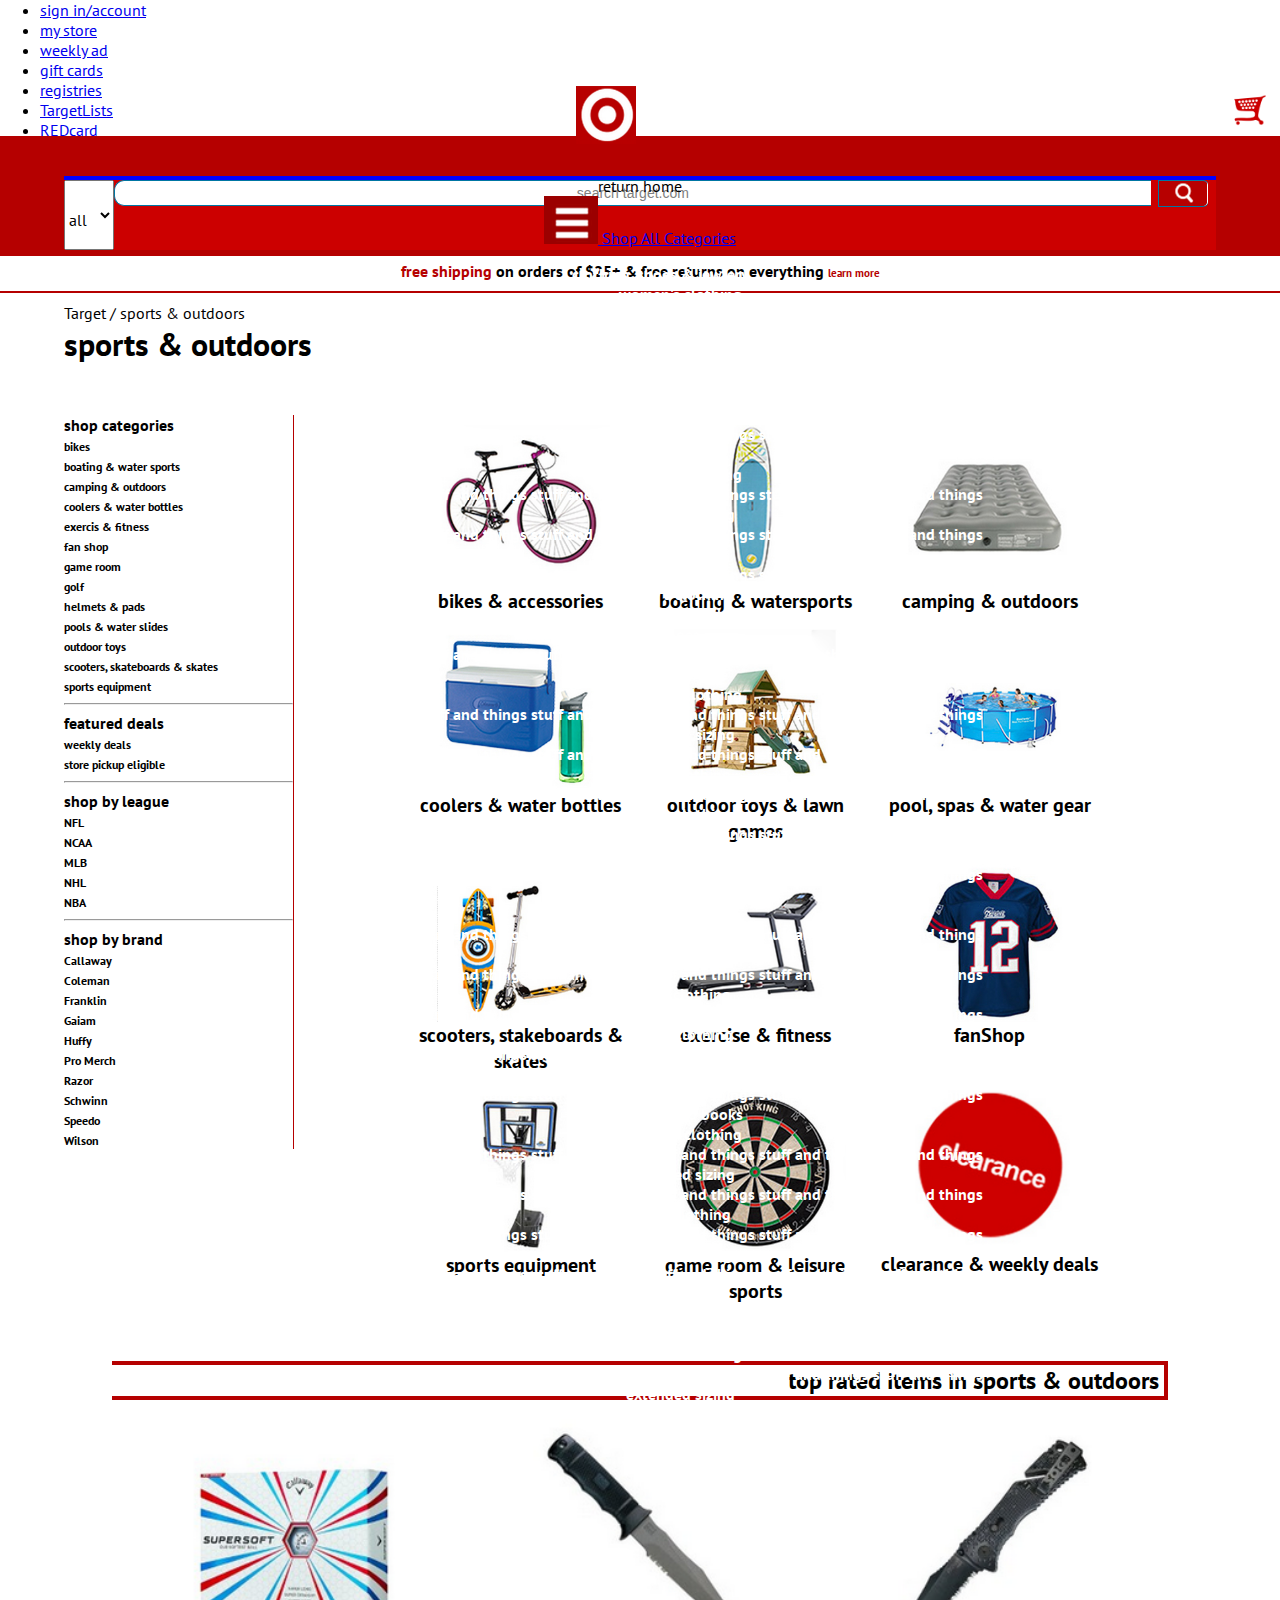
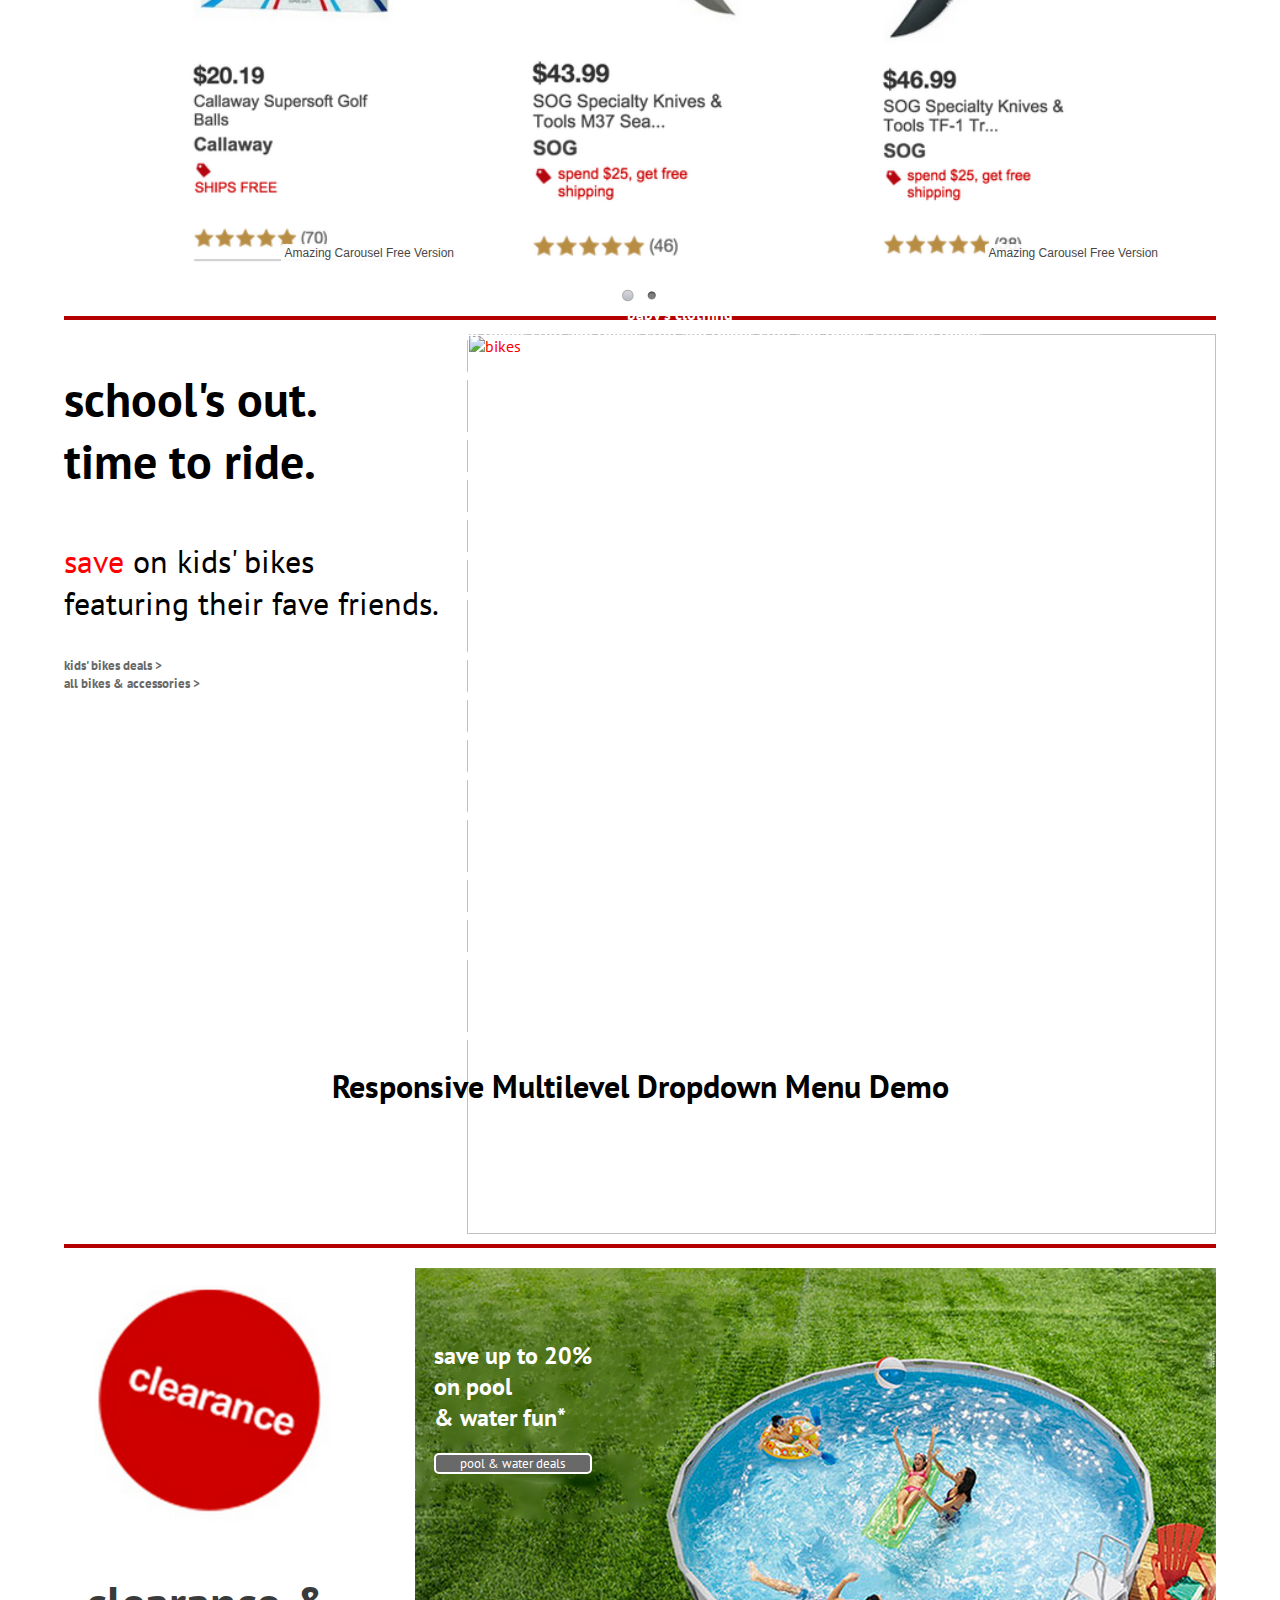
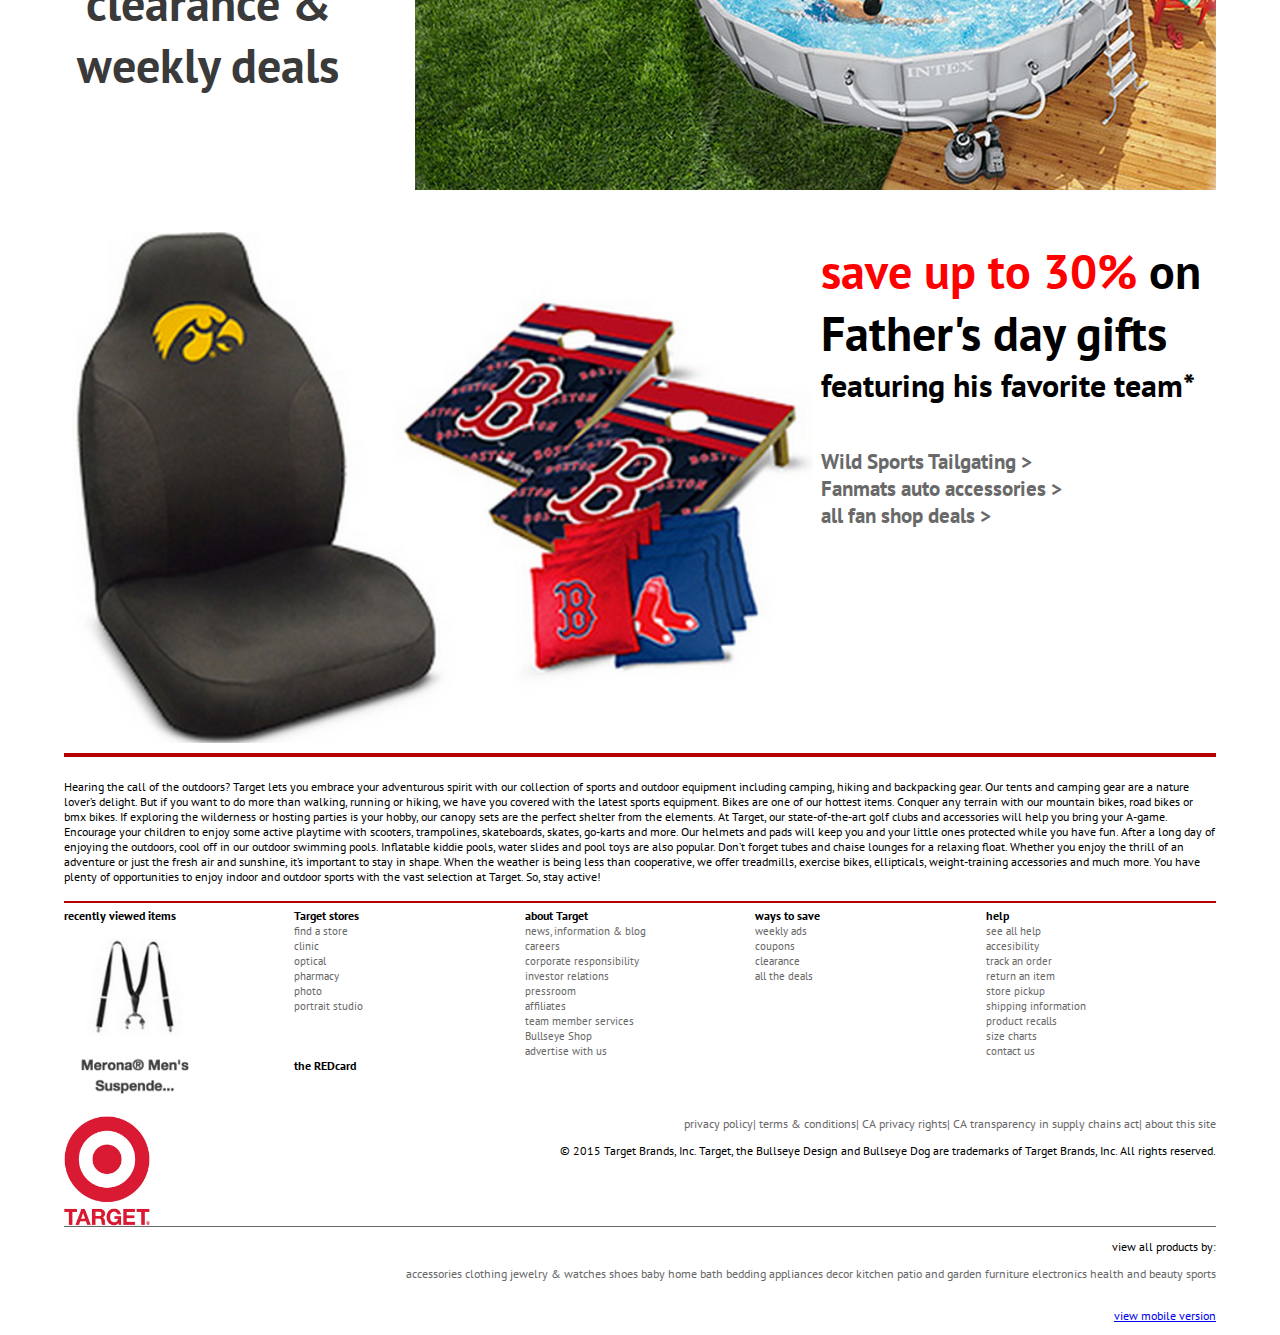
==== index2.html @ f3e2ea76 "rebuild" ====
<html>
<head>
	<title>	Target Test</title>
	<link href='http://fonts.googleapis.com/css?family=PT+Sans' rel='stylesheet' type='text/css'>
	
	<script src="js/carouselengine/jquery.js"></script>
    <script src="js/carouselengine/amazingcarousel.js"></script> 
   
    <link rel="stylesheet" type="text/css" href="js/carouselengine/initcarousel-1.css">
    <link rel="stylesheet" type="text/css" href="css/style2.css">
    
    <script src="js/carouselengine/initcarousel-1.js"></script> 
    
    <link rel="stylesheet" href="css/normalize.css">
</head>
<body>
	<div class="wrapper-all">
		<div class="wrapper">

				
  <!-- Your content -->
					 <ul>
						<li>
							<a href="account.html"> sign in/account</a>
						</li>
						<li>
							<a href="store.html">my store</a>
						</li>
						<li>
							<a href="ad.html">weekly ad</a>
						</li>
						<li>
							<a href="gift.html">gift cards</a>
						</li>
						<li>
							<a href="registries.html">registries</a>
						</li>
						<li>
							<a href="lists.html">TargetLists
							</a>
						</li>
						<li class="redcard">
							<a href="red">REDcard</a>
						</li>
					</ul>
				</div>
				<header class="header">
					<a href="index.html">
					<img class="logo" src="img/logo.jpg" alt="target logo"></a>
					<a href="#"><img src="img/cart.png" alt="" class="shop"></a>
					<div class="topbar clearfix">

					<nav class="topa">
						<ul>
							<li>
								<a href="account.html"> sign in/account</a>
							</li>
							<li>
								<a href="store.html">my store</a>
							</li>
							<li>
								<a href="ad.html">weekly ad</a>
							</li>
							<li>
								<a href="gift.html">gift cards</a>
							</li>
							<li>
								<a href="registries.html">registries</a>
							</li>
							<li>
								<a href="lists.html">TargetLists
								</a>
							</li>
							<li class="redcard">
								<a href="red">REDcard
								</a>
								<ul>
									<li>learn about RED	card</li>
									<li>manage my REDcard</li>
								</ul>
							</li>
						</ul>
					</nav>

						<div class="email">
							<a href="email.html"><img src="img/email.jpg" alt="email-icon">
							<div class="e-text">e-mail offers<br>
								<span>sign up & save</span></a>
							</div>
						</div>
				
					<div class="search-wrap">
						<a id="toggle" href="#"><i class="fa fa-bars"></i></a>
<div id="overlay"></div>
<nav id="menu">
							<div class="back">return home
							</div>
							<a href="#"> <img src="img/drop.jpg" class="nav-icon"> Shop All Categories</a>
								<ul>								 
									<li><a href="#" class="sub">clothing, shoes & jewlery </a> 
										<ul>
											<li class="sub-links"><a href="#">women's clothing</a>
												<ul>
													<li><a href="#">stuff and things</a></li>
													<li><a href="#">stuff and things</a></li>
													<li><a href="#">stuff and things</a></li>
													<li><a href="#">stuff and things</a></li>
													<li><a href="#">stuff and things</a></li>
													<li><a href="#">stuff and things</a></li>
												</ul>
											</li>
											<li class="sub-links"><a href="#">men's clothing</a>
												<ul>
													<li><a href="#">stuff and things</a></li>
													<li><a href="#">stuff and things</a></li>
													<li><a href="#">stuff and things</a></li>
													<li><a href="#">stuff and things</a></li>
													<li><a href="#">stuff and things</a></li>
												</ul>
											</li>
											<li class="sub-links"><a href="#">baby's clothing</a>
												<ul>
													<li><a href="#">stuff and things</a></li>
													<li><a href="#">stuff and things</a></li>
													<li><a href="#">stuff and things</a></li>
													<li><a href="#">stuff and things</a></li>
													<li><a href="#">stuff and things</a></li>
												</ul>
											</li>
											<li class="sub-links"><a href="#">shoes</a>
												<ul>
													<li><a href="#">stuff and things</a></li>
													<li><a href="#">stuff and things</a></li>
													<li><a href="#">stuff and things</a></li>
													<li><a href="#">stuff and things</a></li>
													<li><a href="#">stuff and things</a></li>
												</ul>
											</li>
										</ul>
									</li>
									<li><a href="#" class="sub">baby & kids</a>
										<ul>
											<li class="sub-links"><a href="#">women's clothing</a>
												<ul>
													<li><a href="#">stuff and things</a></li>
													<li><a href="#">stuff and things</a></li>
													<li><a href="#">stuff and things</a></li>
													<li><a href="#">stuff and things</a></li>
													<li><a href="#">stuff and things</a></li>
												</ul>
											</li>
											<li class="sub-links"><a href="#">extended sizing</a>
												<ul>
													<li><a href="#">stuff and things</a></li>
													<li><a href="#">stuff and things</a></li>
													<li><a href="#">stuff and things</a></li>
													<li><a href="#">stuff and things</a></li>
													<li><a href="#">stuff and things</a></li>
												</ul>
											</li>
											<li class="sub-links"><a href="#">men's clothing</a>
												<ul>
													<li><a href="#">stuff and things</a></li>
													<li><a href="#">stuff and things</a></li>
													<li><a href="#">stuff and things</a></li>
													<li><a href="#">stuff and things</a></li>
													<li><a href="#">stuff and things</a></li>
												</ul>
											</li>
											<li class="sub-links"><a href="#">baby's clothing</a>
												<ul>
													<li><a href="#">stuff and things</a></li>
													<li><a href="#">stuff and things</a></li>
													<li><a href="#">stuff and things</a></li>
													<li><a href="#">stuff and things</a></li>
													<li><a href="#">stuff and things</a></li>
												</ul>
											</li>
											<li class="sub-links"><a href="#">shoes</a>
												<ul>
													<li><a href="#">stuff and things</a></li>
													<li><a href="#">stuff and things</a></li>
													<li><a href="#">stuff and things</a></li>
													<li><a href="#">stuff and things</a></li>
													<li><a href="#">stuff and things</a></li>
												</ul>
											</li>
										</ul>

									</li>
									<li><a href="#" class="sub">electronics & office</a>
										<ul>
											<li class="sub-links"><a href="#">women's clothing</a>
												<ul>
													<li><a href="#">stuff and things</a></li>
													<li><a href="#">stuff and things</a></li>
													<li><a href="#">stuff and things</a></li>
													<li><a href="#">stuff and things</a></li>
													<li><a href="#">stuff and things</a></li>
												</ul>
											</li>
											<li class="sub-links"><a href="#">extended sizing</a>
												<ul>
													<li><a href="#">stuff and things</a></li>
													<li><a href="#">stuff and things</a></li>
													<li><a href="#">stuff and things</a></li>
													<li><a href="#">stuff and things</a></li>
													<li><a href="#">stuff and things</a></li>
												</ul>
											</li>
											<li class="sub-links"><a href="#">men's clothing</a>
												<ul>
													<li><a href="#">stuff and things</a></li>
													<li><a href="#">stuff and things</a></li>
													<li><a href="#">stuff and things</a></li>
													<li><a href="#">stuff and things</a></li>
													<li><a href="#">stuff and things</a></li>
												</ul>
											</li>
											<li class="sub-links"><a href="#">baby's clothing</a>
												<ul>
													<li><a href="#">stuff and things</a></li>
													<li><a href="#">stuff and things</a></li>
													<li><a href="#">stuff and things</a></li>
													<li><a href="#">stuff and things</a></li>
													<li><a href="#">stuff and things</a></li>
												</ul>
											</li>
											<li class="sub-links"><a href="#">shoes</a>
												<ul>
													<li><a href="#">stuff and things</a></li>
													<li><a href="#">stuff and things</a></li>
													<li><a href="#">stuff and things</a></li>
													<li><a href="#">stuff and things</a></li>
													<li><a href="#">stuff and things</a></li>
												</ul>
											</li>
										</ul>
									</li>
									<li><a href="#" class="sub">toys & videogames</a>
										<ul>
											<li class="sub-links"><a href="#">women's clothing</a>
												<ul>
													<li><a href="#">stuff and things</a></li>
													<li><a href="#">stuff and things</a></li>
													<li><a href="#">stuff and things</a></li>
													<li><a href="#">stuff and things</a></li>
													<li><a href="#">stuff and things</a></li>
												</ul>
											</li>
											<li class="sub-links"><a href="#">extended sizing</a>
												<ul>
													<li><a href="#">stuff and things</a></li>
													<li><a href="#">stuff and things</a></li>
													<li><a href="#">stuff and things</a></li>
													<li><a href="#">stuff and things</a></li>
													<li><a href="#">stuff and things</a></li>
												</ul>
											</li>
											<li class="sub-links"><a href="#">men's clothing</a>
												<ul>
													<li><a href="#">stuff and things</a></li>
													<li><a href="#">stuff and things</a></li>
													<li><a href="#">stuff and things</a></li>
													<li><a href="#">stuff and things</a></li>
													<li><a href="#">stuff and things</a></li>
												</ul>
											</li>
											<li class="sub-links"><a href="#">baby's clothing</a>
												<ul>
													<li><a href="#">stuff and things</a></li>
													<li><a href="#">stuff and things</a></li>
													<li><a href="#">stuff and things</a></li>
													<li><a href="#">stuff and things</a></li>
													<li><a href="#">stuff and things</a></li>
												</ul>
											</li>
											<li class="sub-links"><a href="#">shoes</a>
												<ul>
													<li><a href="#">stuff and things</a></li>
													<li><a href="#">stuff and things</a></li>
													<li><a href="#">stuff and things</a></li>
													<li><a href="#">stuff and things</a></li>
													<li><a href="#">stuff and things</a></li>
												</ul>
											</li>
										</ul>
									</li>
									<li><a href="#" class="sub">movie, music and books</a>
										<ul>
											<li class="sub-links"><a href="#">women's clothing</a>
												<ul>
													<li><a href="#">stuff and things</a></li>
													<li><a href="#">stuff and things</a></li>
													<li><a href="#">stuff and things</a></li>
													<li><a href="#">stuff and things</a></li>
													<li><a href="#">stuff and things</a></li>
												</ul>
											</li>
											<li class="sub-links"><a href="#">extended sizing</a>
												<ul>
													<li><a href="#">stuff and things</a></li>
													<li><a href="#">stuff and things</a></li>
													<li><a href="#">stuff and things</a></li>
													<li><a href="#">stuff and things</a></li>
													<li><a href="#">stuff and things</a></li>
												</ul>
											</li>
											<li class="sub-links"><a href="#">men's clothing</a>
												<ul>
													<li><a href="#">stuff and things</a></li>
													<li><a href="#">stuff and things</a></li>
													<li><a href="#">stuff and things</a></li>
													<li><a href="#">stuff and things</a></li>
													<li><a href="#">stuff and things</a></li>
												</ul>
											</li>
											<li class="sub-links"><a href="#">baby's clothing</a>
												<ul>
													<li><a href="#">stuff and things</a></li>
													<li><a href="#">stuff and things</a></li>
													<li><a href="#">stuff and things</a></li>
													<li><a href="#">stuff and things</a></li>
													<li><a href="#">stuff and things</a></li>
												</ul>
											</li>
											<li class="sub-links"><a href="#">shoes</a>
												<ul>
													<li><a href="#">stuff and things</a></li>
													<li><a href="#">stuff and things</a></li>
													<li><a href="#">stuff and things</a></li>
													<li><a href="#">stuff and things</a></li>
													<li><a href="#">stuff and things</a></li>
												</ul>
											</li>
										</ul>
									</li>
									<li><a href="#" class="sub">sports, fitness & outdoors</a>
										<ul>
											<li class="sub-links"><a href="#">women's clothing</a>
												<ul>
													<li><a href="#">stuff and things</a></li>
													<li><a href="#">stuff and things</a></li>
													<li><a href="#">stuff and things</a></li>
													<li><a href="#">stuff and things</a></li>
													<li><a href="#">stuff and things</a></li>
												</ul>
											</li>
											<li class="sub-links"><a href="#">extended sizing</a>
												<ul>
													<li><a href="#">stuff and things</a></li>
													<li><a href="#">stuff and things</a></li>
													<li><a href="#">stuff and things</a></li>
													<li><a href="#">stuff and things</a></li>
													<li><a href="#">stuff and things</a></li>
												</ul>
											</li>
											<li class="sub-links"><a href="#">men's clothing</a>
												<ul>
													<li><a href="#">stuff and things</a></li>
													<li><a href="#">stuff and things</a></li>
													<li><a href="#">stuff and things</a></li>
													<li><a href="#">stuff and things</a></li>
													<li><a href="#">stuff and things</a></li>
												</ul>
											</li>
											<li class="sub-links"><a href="#">baby's clothing</a>
												<ul>
													<li><a href="#">stuff and things</a></li>
													<li><a href="#">stuff and things</a></li>
													<li><a href="#">stuff and things</a></li>
													<li><a href="#">stuff and things</a></li>
													<li><a href="#">stuff and things</a></li>
												</ul>
											</li>
											<li class="sub-links"><a href="#">shoes</a>
												<ul>
													<li><a href="#">stuff and things</a></li>
													<li><a href="#">stuff and things</a></li>
													<li><a href="#">stuff and things</a></li>
													<li><a href="#">stuff and things</a></li>
													<li><a href="#">stuff and things</a></li>
												</ul>
											</li>
										</ul>
									</li>
									<li><a href="#" class="sub">beauty, health & pharmacy</a>
										<ul>
											<li class="sub-links"><a href="#">women's clothing</a>
												<ul>
													<li><a href="#">stuff and things</a></li>
													<li><a href="#">stuff and things</a></li>
													<li><a href="#">stuff and things</a></li>
													<li><a href="#">stuff and things</a></li>
													<li><a href="#">stuff and things</a></li>
												</ul>
											</li>
											<li class="sub-links"><a href="#">extended sizing</a>
												<ul>
													<li><a href="#">stuff and things</a></li>
													<li><a href="#">stuff and things</a></li>
													<li><a href="#">stuff and things</a></li>
													<li><a href="#">stuff and things</a></li>
													<li><a href="#">stuff and things</a></li>
												</ul>
											</li>
											<li class="sub-links"><a href="#">men's clothing</a>
												<ul>
													<li><a href="#">stuff and things</a></li>
													<li><a href="#">stuff and things</a></li>
													<li><a href="#">stuff and things</a></li>
													<li><a href="#">stuff and things</a></li>
													<li><a href="#">stuff and things</a></li>
												</ul>
											</li>
											<li class="sub-links"><a href="#">baby's clothing</a>
												<ul>
													<li><a href="#">stuff and things</a></li>
													<li><a href="#">stuff and things</a></li>
													<li><a href="#">stuff and things</a></li>
													<li><a href="#">stuff and things</a></li>
													<li><a href="#">stuff and things</a></li>
												</ul>
											</li>
											<li class="sub-links"><a href="#">shoes</a>
												<ul>
													<li><a href="#">stuff and things</a></li>
													<li><a href="#">stuff and things</a></li>
													<li><a href="#">stuff and things</a></li>
													<li><a href="#">stuff and things</a></li>
													<li><a href="#">stuff and things</a></li>
												</ul>
											</li>
										</ul>
									</li>
									<li><a href="#" class="sub">grocery, household & pets </a>
										<ul>
											<li class="sub-links"><a href="#">women's clothing</a>
												<ul>
													<li><a href="#">stuff and things</a></li>
													<li><a href="#">stuff and things</a></li>
													<li><a href="#">stuff and things</a></li>
													<li><a href="#">stuff and things</a></li>
													<li><a href="#">stuff and things</a></li>
												</ul>
											</li>
											<li class="sub-links"><a href="#">extended sizing</a>
												<ul>
													<li><a href="#">stuff and things</a></li>
													<li><a href="#">stuff and things</a></li>
													<li><a href="#">stuff and things</a></li>
													<li><a href="#">stuff and things</a></li>
													<li><a href="#">stuff and things</a></li>
												</ul>
											</li>
											<li class="sub-links"><a href="#">men's clothing</a>
												<ul>
													<li><a href="#">stuff and things</a></li>
													<li><a href="#">stuff and things</a></li>
													<li><a href="#">stuff and things</a></li>
													<li><a href="#">stuff and things</a></li>
													<li><a href="#">stuff and things</a></li>
												</ul>
											</li>
											<li class="sub-links"><a href="#">baby's clothing</a>
												<ul>
													<li><a href="#">stuff and things</a></li>
													<li><a href="#">stuff and things</a></li>
													<li><a href="#">stuff and things</a></li>
													<li><a href="#">stuff and things</a></li>
													<li><a href="#">stuff and things</a></li>
												</ul>
											</li>
											<li class="sub-links"><a href="#">shoes</a>
												<ul>
													<li><a href="#">stuff and things</a></li>
													<li><a href="#">stuff and things</a></li>
													<li><a href="#">stuff and things</a></li>
													<li><a href="#">stuff and things</a></li>
													<li><a href="#">stuff and things</a></li>
												</ul>
											</li>
										</ul>
									</li>
									<li><a href="#" class="sub">gifts, parties & holidays </a>
										<ul>
											<li class="sub-links"><a href="#">women's clothing</a>
												<ul>
													<li><a href="#">stuff and things</a></li>
													<li><a href="#">stuff and things</a></li>
													<li><a href="#">stuff and things</a></li>
													<li><a href="#">stuff and things</a></li>
													<li><a href="#">stuff and things</a></li>
												</ul>
											</li>
											<li class="sub-links"><a href="#">extended sizing</a>
												<ul>
													<li><a href="#">stuff and things</a></li>
													<li><a href="#">stuff and things</a></li>
													<li><a href="#">stuff and things</a></li>
													<li><a href="#">stuff and things</a></li>
													<li><a href="#">stuff and things</a></li>
												</ul>
											</li>
											<li class="sub-links"><a href="#">men's clothing</a>
												<ul>
													<li><a href="#">stuff and things</a></li>
													<li><a href="#">stuff and things</a></li>
													<li><a href="#">stuff and things</a></li>
													<li><a href="#">stuff and things</a></li>
													<li><a href="#">stuff and things</a></li>
												</ul>
											</li>
											<li class="sub-links"><a href="#">baby's clothing</a>
												<ul>
													<li><a href="#">stuff and things</a></li>
													<li><a href="#">stuff and things</a></li>
													<li><a href="#">stuff and things</a></li>
													<li><a href="#">stuff and things</a></li>
													<li><a href="#">stuff and things</a></li>
												</ul>
											</li>
											<li class="sub-links"><a href="#">shoes</a>
												<ul>
													<li><a href="#">stuff and things</a></li>
													<li><a href="#">stuff and things</a></li>
													<li><a href="#">stuff and things</a></li>
													<li><a href="#">stuff and things</a></li>
													<li><a href="#">stuff and things</a></li>
												</ul>
											</li>
										</ul>
									</li>
									<li><a href="#" class="sub">cleaance & deals </a>
										<ul>
											<li class="sub-links"><a href="#">women's clothing</a>
												<ul>
													<li><a href="#">stuff and things</a></li>
													<li><a href="#">stuff and things</a></li>
													<li><a href="#">stuff and things</a></li>
													<li><a href="#">stuff and things</a></li>
													<li><a href="#">stuff and things</a></li>
												</ul>
											</li>
											<li class="sub-links"><a href="#">extended sizing</a>
												<ul>
													<li><a href="#">stuff and things</a></li>
													<li><a href="#">stuff and things</a></li>
													<li><a href="#">stuff and things</a></li>
													<li><a href="#">stuff and things</a></li>
													<li><a href="#">stuff and things</a></li>
												</ul>
											</li>
											<li class="sub-links"><a href="#">men's clothing</a>
												<ul>
													<li><a href="#">stuff and things</a></li>
													<li><a href="#">stuff and things</a></li>
													<li><a href="#">stuff and things</a></li>
													<li><a href="#">stuff and things</a></li>
													<li><a href="#">stuff and things</a></li>
												</ul>
											</li>
											<li class="sub-links"><a href="#">baby's clothing</a>
												<ul>
													<li><a href="#">stuff and things</a></li>
													<li><a href="#">stuff and things</a></li>
													<li><a href="#">stuff and things</a></li>
													<li><a href="#">stuff and things</a></li>
													<li><a href="#">stuff and things</a></li>
												</ul>
											</li>
											<li class="sub-links"><a href="#">shoes</a>
												<ul>
													<li><a href="#">stuff and things</a></li>
													<li><a href="#">stuff and things</a></li>
													<li><a href="#">stuff and things</a></li>
													<li><a href="#">stuff and things</a></li>
													<li><a href="#">stuff and things</a></li>
												</ul>
											</li>
										</ul>
									</li>
									<li><a href="#" class="sub">all categories </a>
										<ul>
											<li class="sub-links"><a href="#">women's clothing</a>
												<ul>
													<li><a href="#">stuff and things</a></li>
													<li><a href="#">stuff and things</a></li>
													<li><a href="#">stuff and things</a></li>
													<li><a href="#">stuff and things</a></li>
													<li><a href="#">stuff and things</a></li>
												</ul>
											</li>
											<li class="sub-links"><a href="#">extended sizing</a>
												<ul>
													<li><a href="#">stuff and things</a></li>
													<li><a href="#">stuff and things</a></li>
													<li><a href="#">stuff and things</a></li>
													<li><a href="#">stuff and things</a></li>
													<li><a href="#">stuff and things</a></li>
												</ul>
											</li>
											<li class="sub-links"><a href="#">men's clothing</a>
												<ul>
													<li><a href="#">stuff and things</a></li>
													<li><a href="#">stuff and things</a></li>
													<li><a href="#">stuff and things</a></li>
													<li><a href="#">stuff and things</a></li>
													<li><a href="#">stuff and things</a></li>
												</ul>
											</li>
											<li class="sub-links"><a href="#">baby's clothing</a>
												<ul>
													<li><a href="#">stuff and things</a></li>
													<li><a href="#">stuff and things</a></li>
													<li><a href="#">stuff and things</a></li>
													<li><a href="#">stuff and things</a></li>
												</ul>
											</li>
											<li class="sub-links"><a href="#">shoes</a>
												<ul>
													<li><a href="#">stuff and things</a></li>
													<li><a href="#">stuff and things</a></li>
													<li><a href="#">stuff and things</a></li>
													<li><a href="#">stuff and things</a></li>
													<li><a href="#">stuff and things</a></li>
												</ul>
											</li>
										</ul>
									</li>
								</ul>
							</nav>
							<main id="content">
<h1>Responsive Multilevel Dropdown Menu Demo</h1>
<div class="jquery-script-ads" style="margin:20px auto;"><script type="text/javascript"><!--
google_ad_client = "ca-pub-2783044520727903";
/* jQuery_demo */
google_ad_slot = "2780937993";
google_ad_width = 728;
google_ad_height = 90;
//-->
</script>
<script type="text/javascript"
src="http://pagead2.googlesyndication.com/pagead/show_ads.js">
</script></div>
						</div>
						<div class="searchbar clearfix">
							<div id="tfheader">
							<select class="cat">
								<option value="all">all</option>
			 					<option value="all">all categories</option>
			 					<option value="acc">accessories</option>
			  					<option value="baby">baby</option>
							  	<option value="beauty">beauty</option>
							  	<option value="clear">clearance</option>
			 					<option value="cloth">clothing</option>
			  					<option value="electronics">electronics</option>
							  	<option value="entertain">entertainment</option>
							  	<option value="all">furniture</option>
			 					<option value="gift">giftcards</option>
			  					<option value="groc">grocery and essentials</option>
							  	<option value="health">health</option>
							  	<option value="home">home</option>
			 					<option value="house">household essentials</option>
			  					<option value="party">party supplies & holidays</option>
							  	<option value="patio">patio & garden</option>
							  	<option value="pets">pets</option>
			 					<option value="shoes">shoes</option>
			  					<option value="sports">sports & outdoors</option>
							  	<option value="toys">toys</option>
							  	<option value="video">video games</option>

							</select>

								<form id="tfnewsearch" method="get" action="http://www.google.com">
			       					 <input type="text" class="tftextinput" name="q" size="21" value="search target.com" maxlength="120">
			       					 <input type="image" src="img/search-button.png" alt="Submit" class="tfbutton">
								</form>
								<div class="tfclear"></div>
								</div>
							<div class="cart">
								<img src="img/shop.png" alt="shopping-cart"> <h3>0 items in your car</h3>
							</div>
						</div>
					</div> 
				</header>
				<div class="shipping"> <a href="#">free shipping</a> on orders of $25+ & free returns on everything <a href="#" class="learn-shipping">learn more</a>
				</div>
			</div> <!--end header-->


			<div class="body-wrapper">
				<div class="sports-title">
					<p>Target / sports & outdoors</p>
					<h1>sports & outdoors</h1>
				</div>

			
				<div class="nav-block">
					<nav class="navb">
						shop categories 
					
							<ul>
								<li><a href="#">bikes</a></li>
								<li><a href="#">boating & water sports</a></li>
								<li><a href="#">camping & outdoors</a></li>
								<li><a href="#">coolers & water bottles</a></li>
								<li><a href="#">exercis & fitness</a></li>
								<li><a href="#">fan shop</a></li>
								<li><a href="#">game room</a></li>
								<li><a href="#">golf</a></li>
								<li><a href="#">helmets & pads</a></li>
								<li><a href="#">pools & water slides</a></li>
								<li><a href="#">outdoor toys</a></li>
								<li><a href="#">scooters, skateboards & skates</a></li>
								<li><a href="#">sports equipment</a></li>
							</ul>
							<hr>
							featured deals
							<ul>
								<li><a href="#">weekly deals</a></li>
								<li><a href="#">store pickup eligible</a></li>
							</ul>
							<hr>
							shop by league
							<ul>
								<li><a href="#">NFL</a></li>
								<li><a href="#">NCAA</a></li>
								<li><a href="#">MLB</a></li>
								<li><a href="#">NHL</a></li>
								<li><a href="#">NBA</a></li>
							</ul>
							<hr>
							shop by brand
							<ul>
								<li><a href="#">Callaway</a></li>
								<li><a href="#">Coleman</a></li>
								<li><a href="#">Franklin</a></li>
								<li><a href="#">Gaiam</a></li>
								<li><a href="#">Huffy</a></li>
								<li><a href="#">Pro Merch</a></li>
								<li><a href="#">Razor</a></li>
								<li><a href="#">Schwinn</a></li>
								<li><a href="#">Speedo</a></li>
								<li><a href="#">Wilson</a></li>
							</ul>
					</nav>
					<div class="large-wrap">
						<nav class="icon">
							<ul class="clearfix">
							
								<li>
									<a href="#" class="clearfix">
										<img src="img/bike.jpg" alt="bike">
										<span>bikes & accessories</span>
									</a>
								</li>
								<li>
									<a href="#" class="clearfix">
										<img src="img/boating.jpg" alt="boat">
										<span>boating & watersports</span>
									</a>
									</li>
								<li>
									<a href="#" class="clearfix">
										<img src="img/camp.jpg" alt="camping">
										<span>camping & outdoors</span>
									</a>
								</li>
								<li>
									<a href="#" class="clearfix">
										<img src="img/cooler.jpg" alt="cooler">
										<span>coolers & water bottles</span>
									</a>
								</li>
							<!-- </ul>
							<ul= class="fourblockb clearfix"> -->
								<li>
									<a href="#" class="clearfix">
										<img src="img/lawn.jpg" alt="lawn">
										<span>outdoor toys & lawn games</span>
									</a></li>
								<li>
									<a href="#" class="clearfix">
										<img src="img/poolicon.jpg" alt="pool">
										<span>pool, spas & water gear</span>
									</a>
								</li>
								<li>
									<a href="#" class="clearfix">
										<img src="img/scooter.jpg" alt="scooter">
										<span>scooters, stakeboards & skates</span>
									</a>
								</li>
								<li>
									<a href="#" class="clearfix">
										<img src="img/treadmill.jpg" alt="treadmill">
										<span>exercise & fitness</span>
									</a>
								</li>
							
								<li>
									<a href="#" class="clearfix">
										<img src="img/fan.jpg" alt="fan-shop">
										<span>fanShop</span>
									</a>
								</li>
								<li>
									<a href="#" class="clearfix">
										<img src="img/equip.jpg" alt="sports-equipment">
										<span>sports equipment</span>
									</a>
								</li>
								<li>
									<a href="#" class="clearfix">
										<img src="img/dart.jpg" alt="dart-board">
										<span>game room & leisure sports</span>
									</a>
								</li>
								<li>
									<a href="#" class="clearfix">
										<img src="img/clearance.jpg" alt="clearance and weekly deals">
										<span>clearance &  weekly deals</span>
									</a>
								</li>
							</ul>
						</nav>
					</div>

					<!-- carousel code for trending items -->
					
					<div id="amazingcarousel-container-1"> <h2>top rated items in sports & outdoors</h2>
					    <div id="amazingcarousel-1" style="display:none;position:relative;width:100%;max-width:1125px;margin:0px auto 0px;">
					        <div class="amazingcarousel-list-container">
					            <ul class="amazingcarousel-list">
					                <li class="amazingcarousel-item">
					                    <div class="amazingcarousel-item-container">
											<div class="amazingcarousel-image"><a href="js/images/Screen Shot 2015-06-05 at 6.48.27 PM copy-lightbox.png" title="Screen Shot 2015-06-05 at 6.48.27 PM copy"  class="html5lightbox" data-group="amazingcarousel-1"><img src="js/images/Screen Shot 2015-06-05 at 6.48.27 PM copy.png"  alt="Screen Shot 2015-06-05 at 6.48.27 PM copy" /></a></div>                    
										</div>
					                </li>
					                <li class="amazingcarousel-item">
					                    <div class="amazingcarousel-item-container">
											<div class="amazingcarousel-image"><a href="js/images/knife1-lightbox.png" title="knife1"  class="html5lightbox" data-group="amazingcarousel-1"><img src="js/images/knife1.png"  alt="knife1" /></a></div>
					                    </div>
					                </li>
					                <li class="amazingcarousel-item">
					                    <div class="amazingcarousel-item-container">
											<div class="amazingcarousel-image"><a href="js/images/knife2-lightbox.png" title="knife2"  class="html5lightbox" data-group="amazingcarousel-1"><img src="js/images/knife2.png"  alt="knife2" /></a></div>
					                    </div>
					                </li>
					                <li class="amazingcarousel-item">
					                    <div class="amazingcarousel-item-container">
											<div class="amazingcarousel-image"><a href="js/images/yoga-block-lightbox.png" title="yoga-block"  class="html5lightbox" data-group="amazingcarousel-1"><img src="js/images/yoga-block.png"  alt="yoga-block" /></a></div>                    
										</div>
					                </li>
					                <li class="amazingcarousel-item">
					                    <div class="amazingcarousel-item-container">
											<div class="amazingcarousel-image"><a href="js/images/knife1-lightbox.png" title="knife1"  class="html5lightbox" data-group="amazingcarousel-1"><img src="js/images/knife1.png"  alt="knife1" /></a></div>                    
										</div>
					                </li>
					                <li class="amazingcarousel-item">
					                    <div class="amazingcarousel-item-container">
											<div class="amazingcarousel-image"><a href="js/images/marshmellow-lightbox.png" title="marshmellow"  class="html5lightbox" data-group="amazingcarousel-1"><img src="js/images/marshmellow.png"  alt="marshmellow" /></a></div>                    
										</div>
					                </li>
					            </ul>
					            <div class="amazingcarousel-prev"></div>
					            <div class="amazingcarousel-next"></div>
					        </div>
					        <div class="amazingcarousel-nav">					  
					        </div>
					        <div class="amazingcarousel-engine"><a href="http://amazingcarousel.com">JavaScript Image Carousel</a>
					        </div>
					    </div>
					</div>
				</div>

			<!-- End Jquery Plug -->
				<div class="feature clearfix">
					<div class="feature-text">
						<h3>school's out.<br>time to ride.
						</h3>
						<p><span>save</span> on kids' bikes<br>
							featuring their fave friends.</p>
							<h5><span class="bikes"><a href="bikedeal.html">kids' bikes deals > </a>
								<br>
								<a href="#">all bikes & accessories > </span></a></h5>
							<span>
						</p>
					</div>	
					<div class="feature-image">
						<a href="bikes.html"><img src="img/bikes.png" alt="bikes"></a>
					</div>
				</div>

				<div class="clearance-wrapper clearfix">
					<div class="clearance">
					<a href="deals.html"><img src="img/clearance.jpg" alt=""><br> <h2>clearance & weekly deals</h2</a>
					</div>
					<div class="pool-img">
						<a href="news"><img src="img/pool.jpg"></a>
						<div class="info-bar">
							<h2>save up to 20%<br> on pool<br> & water fun*</h2>
							<div class="pool-button">pool & water deals</div>
						</div>						
					</div>
				</div>

				<div class="event-deal clearfix">
					<div class="promo-event"><img src="img/bean-bag.jpg" alt="no-idea">
					</div>
					<div class="event-text">
						<h2><span>save up to 30%</span> on Father's day gifts </h2><!-- <br> -->
						<p>featuring his favorite team*<br><br>
						<span class="bikes"> <a href="tailgate.html">Wild Sports Tailgating > </a><br>
						<a href="fanmates.html">Fanmats auto accessories > </a><br>
						<a href="allfan.html">all fan shop deals > </a></span>
					</div>
				</div>
			
			</div> <!-- end body -->
			<footer>
				<p>Hearing the call of the outdoors? Target lets you embrace your adventurous spirit with our collection of sports and outdoor equipment including camping, hiking and backpacking gear. Our tents and camping gear are a nature lover’s delight. But if you want to do more than walking, running or hiking, we have you covered with the latest sports equipment. Bikes are one of our hottest items. Conquer any terrain with our mountain bikes, road bikes or bmx bikes. If exploring the wilderness or hosting parties is your hobby, our canopy sets are the perfect shelter from the elements. At Target, our state-of-the-art golf clubs and accessories will help you bring your A-game. Encourage your children to enjoy some active playtime with scooters, trampolines, skateboards, skates, go-karts and more. Our helmets and pads will keep you and your little ones protected while you have fun. After a long day of enjoying the outdoors, cool off in our outdoor swimming pools. Inflatable kiddie pools, water slides and pool toys are also popular. Don’t forget tubes and chaise lounges for a relaxing float. Whether you enjoy the thrill of an adventure or just the fresh air and sunshine, it’s important to stay in shape. When the weather is being less than cooperative, we offer treadmills, exercise bikes, ellipticals, weight-training accessories and much more. You have plenty of opportunities to enjoy indoor and outdoor sports with the vast selection at Target. So, stay active!</p>

				<div class="bottom-nav clearfix">
					<div class="recent">recently viewed items <br>
						<a href="suspenders.html"></a><img src="img/merona.jpg" alt="suspenders">
					</div>
					<div class="bottom-nav1">
						Target stores
						<ul>
							<li><a href="#">find a store</a></li>
							<li><a href="#">clinic</a></li>
							<li><a href="#">optical</a></li>
							<li><a href="#">pharmacy</a></li>
							<li><a href="#">photo</a></li>
							<li><a href="#">portrait studio</a></li>
						</ul>
					</div>
					<div class="bottom-nav2">
						about Target
						<ul>
							<li><a href="#">news, information & blog</a></li>
							<li><a href="#">careers</a></li>
							<li><a href="#">corporate responsibility</a></li>
							<li><a href="#">investor relations</a></li>
							<li><a href="#">pressroom</a></li>
							<li><a href="#">affiliates</a></li>
							<li><a href="#">team member services</a></li>
							<li><a href="#">Bullseye Shop</a></li>
							<li><a href="#">advertise with us</a></li>
						</ul>
					</div>
					<div class="bottom-nav3">
						ways to save
						<ul>
							<li><a href="#">weekly ads</a></li>
							<li><a href="#">coupons</a></li>
							<li><a href="#">clearance</a></li>
							<li><a href="#">all the deals</a></li>
						</ul>
					</div>
					<div class="bottom-nav4">
						help
						<ul>
							<li><a href="#">see all help</a></li>
							<li><a href="#">accesibility</a></li>
							<li><a href="#">track an order</a></li>
							<li><a href="#">return an item</a></li>
							<li><a href="#">store pickup</a></li>
							<li><a href="#">shipping information</a></li>
							<li><a href="#">product recalls</a></li>
							<li><a href="#">size charts</a></li>
							<li><a href="#">contact us</a></li>
						</ul>
					</div>
					<div class="redcard">
						the REDcard
						<ul>
							<li><a href="#">card benefits</a></li>
							<li><a href="#">how to apply</a></li>
							<li><a href="#">manage my REDcard</a></li>
							<li><a href="#">5% off plus everyday free shipping</a></li>
							<li><a href="#">apply now</a></li>
						</ul>
					</div> 
				</div>
				<div class="disclaimer clearfix">
					<div class="dsc"><img src="img/logo2.jpg" alt="logo">
					</div>
					<div class="dsc2">
						<ul>
							<li><a href="#">privacy policy|</a>
							<a href="#">terms & conditions|</a> 
							<a href="#">CA privacy rights|</a>
							<a href="#">CA transparency in supply chains act|</a>
							<a href="#">about this site</a></li>

						</ul>
					
					<p>© 2015 Target Brands, Inc. Target, the Bullseye Design and Bullseye Dog are trademarks of Target Brands, Inc. All rights reserved.
					</p>
					</div>
				</div>
				<div class="last-nav"><p>view all products by: 
					<ul>
						<li><a href="#">accessories clothing jewelry & watches</a></li>
						<li><a href="#">shoes</a></li>
						<li><a href="#">baby</a></li>
						<li><a href="#">home bath bedding</a></li>
						<li><a href="#">appliances</a></li>
						<li><a href="#">decor</a></li>
						<li><a href="#">kitchen patio and garden furniture</a></li>
						<li><a href="#">electronics</a></li>
						<li><a href="#">health and beauty</a></li>
						<li><a href="#">sports</a></li>
						
					</ul></p>	
					<p>
					<a href="shop all departments"></a><br>
					<a href="#">view mobile version</a></p>
				</div>
			</footer>
		</div>
	</div>


	<script type="text/javascript" src="js/jquery.sidr.min.js"></script>
	<script type="text/javascript" src="js/script2.js"></script> 
</body>
</html>
---- js/carouselengine/initcarousel-1.css ----
/* content */

@import url(http://fonts.googleapis.com/css?family=Open+Sans);

#amazingcarousel-1 .amazingcarousel-image {	
	position: relative;
	padding: 0px;
}

#amazingcarousel-1 .amazingcarousel-image img {
	display: block;
	width: 65%;
	height: auto;
	max-width: 100%;
	border: 0;
	margin: 0 auto;
	padding: 0;
	-moz-border-radius: 0px;
	-webkit-border-radius: 0px;
	border-radius: 0px;
}

/* carousel */

#amazingcarousel-container-1 {
	padding: 32px 48px; 
}

#amazingcarousel-1 .amazingcarousel-list-container { 
	padding: 16px 0;
}

/* item */

#amazingcarousel-1 .amazingcarousel-item-container {
	text-align: center;
	padding: 0px;
}

#amazingcarousel-1 .amazingcarousel-item-container:hover {
	opacity: 0.7;
	filter: alpha(opacity=70);
}

/* arrows */

#amazingcarousel-1 .amazingcarousel-prev {
	left: 0%;
	top: 50%;
	margin-left: 0px;
	margin-top: -30px;
}

#amazingcarousel-1 .amazingcarousel-next {
	right: 0%;
	top: 50%;
	margin-right: 0px;
	margin-top: -30px;
}

/* navigation bullets */

#amazingcarousel-1 .amazingcarousel-nav {
	position: absolute;
	width: 100%;
	top: 100%;
}

#amazingcarousel-1 .amazingcarousel-bullet-wrapper {
	margin: 4px auto;
}
---- css/style2.css ----
.clearfix:after {
     visibility: hidden;
     display: block;
     font-size: 0;
     content: " ";
     clear: both;
     height: 0;
     }
.clearfix { display: inline-block; }
 start commented backslash hack \
* html .clearfix { height: 1%; }
.clearfix { display: block; }

html {
  box-sizing: border-box;
}
*, *:before, *:after {
  box-sizing: inherit;
} 


body{
  overflow-y: scroll;
  padding: 0;
  margin: 0;
  font-size: 16px; 
  font-family: 'PT Sans', arial, sans-serif;
}
span {
  color:red;
}

.wrapper {
  width: 100%; 
  margin: 0 auto;
  text-align: left;
  background: white;
  position: relative;
  transition: left 0.5s;
  left: 0;
  }
.header {
  background: #b50000;
  height: 120px;
  width: 100%;
  /*margin-top: 5%;*/
  padding-left: 5%;
  padding-top: 40px;
  text-align: center;
  padding-right: 5%;
  position: relative;

}
.logo {float: left;
width: 60px;
position: absolute;
left: 45%;
top: -50px;}
.shop {
  width: 60px;
  position: absolute;
  top:-45px;
  right:0;
}

/*.logo img {
  width: 5%;
  height: auto;

}*/
.search-wrap {
  width: 100%;
}
.back {
  background: blue;
}
    .wrapper.cat_nav .primary-nav-wrap,
    .wrapper.sub_nav .primary-nav-wrap,
    .wrapper.sub_links .primary-nav-wrap{
        right: 20%;
    }

    .wrapper.sub_nav .cat_links .sub_links{
        right: 0;
    }
    /*STOP OVERLAY ANIMATON*/

    .primary-nav-wrap{
        background: red;
        display: block;
        position: absolute;
        top: 0;
        width: 80%;
        right: 100%;
        bottom: 0;
        transition: right 0.5s;
    }

    .sub_nav{
        background: blue;
        display: block;
        position: absolute;
        top: 0;
        width: 100%;
        right: 100%;
        bottom: 0;
        transition: right 0.5s;
    }
       .sub_links{
        background: blue;
        display: block;
        position: absolute;
        top: 0;
        width: 100%;
        right: 100%;
        bottom: 0;
        transition: right 0.5s;
    }
.topa {
  float: left;
  width: 60%;
  display: none;
}
.topbar ul {
  list-style-type: none;
}
.topbar ul li{
  display: inline-block;
}
.topbar ul li a {
  text-decoration: none;
  font-weight: 700;
  color: white;
}

.redcard {
  position: relative;
}
.redcard ul li{
display:none;
}
.redcard ul li:hover > ul {
  display: block;
}
.email {
  float: right;
  width: 20%;
  display:none;
}
.email img {
  float: left;
  width: 30%;
  height: auto;
}
.etext{float: left;
color: white;}
.search-wrap {
  clear: both;
}


select {
  max-width: 50px;
  float:left;
  padding-top: 10px;
  margin-top:4px;
  height: 70px;
}
.shopping {
display: none;
}
.search-wrap {height: 5%;}
#tfheader{
    background-color:#cc0000;
    width: 100%;
    height: auto;
    margin: 0 auto;
  }
  #tfnewsearch{
/*    padding:20px;*/
  }
  .tftextinput{
    margin: 0;
    width: 65%;
    float:left;
    padding: 4px 5px;
    font-family: Arial, Helvetica, sans-serif;
    font-size:14px;
    border:1px solid #0076a3; border-right:0px;
    border-radius: 10px;
    color: gray;
    text-align: center;
  }
  .tfbutton {
/*    padding: 5px 15px;*/
/*    font-family: Arial, Helvetica, sans-serif;
    font-size:14px;*/
    margin: 0 auto;
    width:50px;
    height: auto;
    outline: none;
    cursor: pointer;
    text-align: center;
    text-decoration: none;
    color: #cc0000;
    border: solid 1px #0076a3; border-right:0px;
    background: #0095cd;
    background: -webkit-gradient(linear, left top, left bottom, from(#00adee), to(#0078a5));
    background: -moz-linear-gradient(top,  #00adee,  #0078a5);
    border-top-right-radius: 5px 5px;
    border-bottom-right-radius: 5px 5px;
  }
  .tfbutton:hover {
    text-decoration: none;
    background: #007ead;
    background: -webkit-gradient(linear, left top, left bottom, from(#0095cc), to(#00678e));
    background: -moz-linear-gradient(top,  #0095cc,  #00678e);
  }
  /* Fixes submit button height problem in Firefox */
  .tfbutton::-moz-focus-inner {
    border: 0;
  }
  .tfclear{
    clear:both;
  }
.cart {
  display: none;
}
.body-wrapper {
  width: 90%;
  margin: 0 auto;
}
.shipping {
  font-size: .75em;
  font-weight: 700;
  text-align: center;
  border-bottom: 2px solid #b50000;
  margin-bottom: 10px;
  padding-bottom: 10px;
  padding-top: 5px;
}
.shipping a {
  text-decoration: none;
  color: #b50000;
}
.learn-shipping {
  font-size: .7em;
}
.sports-title h1{
  padding: 0;
  margin: 0;
}
.sports-title p {
  padding: 0;
  margin: 0
}
.navb{
  display: none;
}
.nav-block {
  margin: 0 auto;
  padding: 0;
}
/*.fourblock {
  padding: 0;
  margin:0 auto;
}*/
.icon {
  display: inline-block;
  background-color: #b50000;
  margin: 0 auto;
  padding: 1em;
  width: 100%;
  border-radius: 0px 40px 40px 0px;
}
.icon ul {
  list-style-type: none;
  margin: 0 auto;
  text-align: center;
  width: 100%;
/*  display: block;*/
}
.icon li {
  background: white;
  margin: 0 auto;
  margin-bottom: .5em;
  border-radius: 0 30px 30px 0;
  padding-right: 10%;
  margin-left: 5%;
}

.icon li a {
  text-decoration: none;
  color: black;
  text-align: center;
  font-size: 1.25em;
  font-weight: bold;
}

.icon li a span{
  color: black;
}

.icon li a img {
  width: 45%;
  float: left;
}



#amazingcarousel-container-1{
clear: both;}
#amazingcarousel-container-1 h2 {
  text-align: right;
  border-right: 4px solid #b50000;
  border-top: 4px solid #b50000;
  border-bottom: 4px solid #b50000;
  padding-right: 5px;
  padding-bottom: 0;
  margin-bottom: 0;

}
.feature {
  width: 100%;
  border-top: 4px solid #b50000;
  margin: 0 auto;
}
.feature a{
  text-decoration: none;
  color: red;

}
.feature h2 {
  text-align: right;
}
.feature-text {
  width: 35%;
  float: left;
}
.feature-image {
  width: 65%;
  float: left;
  padding-top: .9em;
}
.feature-image img {
  width: 100%;
  height: auto;
}
.clearance-wrapper {
  clear: both;
  margin: 0 auto;
  padding-top: 20px;
  border-top: 4px solid #b50000;
  margin-top: 10px;
  width: 100%
}
.clearance {
  width: 25%;
  float: left;
  text-align: center;
  color: #3a3a3a;

}
.clearance a {
  text-decoration: none;
  color: #3a3a3a;
}
.clearance img {
  width: 100%;
}
.pool-img {
  width: 70%;
  float: right;
   position: relative;
   padding-left: 5px;
   padding-right: 0px;

}
.pool-img img {
  width: 100%;
  z-index: 20
}
.info-bar {
  position: absolute;
  left: 3%;
  top:10%;
  color: white;
}
.pool-button {
  font-size: .8em;
  text-align: center;
  background-color: #696969;
  border: 2px solid white;
  border-radius: 5px;
}
.event-deal {
  clear: both;
  position: normal;
  padding-top: 2em;
  margin-top: 10px
}
.promo-event {
  width: 65%;
  float: left;
  position: normal;
}
.promo-event img {
  width: 100%;
}
.event-text {
  width: 35%;
  float: left;
  position: normal;
  padding-top: 0.5em;
  padding-left: 0.5em;
}
.event-text h2 {
  margin: 0;
  padding: 0;
  font-size: 1.2em;
}
.event-text p {
  margin: 0;
  padding:0;
  font-size: .8em;
  font-weight: 700;
}
.bikes a {
  font-size: .65em;
  color: #696969;
  text-decoration: none;
}

footer {
  clear: both;
  width: 90%;
  margin: 0 auto;
  border-top: 4px solid #b50000;
  padding-top: 10px;
  margin-top: 10px;
  font-size: 0.75em;
}
footer ul {
  list-style-type: none;
  margin: 0;
  padding: 0;
}
footer ul li a {
  text-decoration: none;
  color: #696969;
  text-align: left;
}

.bottom-nav {
  clear:both;
  margin: 0 auto;
  width: 100%;
  text-align: left;
  font-size: 1em;
  font-weight: 700;
  display: none;
  border-top: 2px solid #b50000;
  margin-top: 5px;
  padding-top: 5px;
}
.bottom-nav a{
  font-size: .9em;
  font-weight: 400;
}
.recent {
  width: 20%;
  float: left;
}
.recent img {
  width: 70%;
  float:left;
}
.bottom-nav1{
  width: 20%;
  float: left;
}
.bottom-nav2{
  width: 20%;
  float: left;
}
.bottom-nav3{
  width: 20%;
  float: left;
}
.bottom-nav4{
  width: 20%;
  float: left;
}
.redcard {
  width: 15%;
  float: left;
}
.disclaimer {
  clear: both; 
  width: 100%;
}
.dsc {
  width: 10%;
  float: left;
}
.dsc img {
  width: 75%;
  height: auto;
}
.dsc2 {
  width: 90%;
  float: right;
  text-align: right;
}
.dsc2 ul {
  list-style-type: none;
  display:inline;
}
.last-nav {
  clear: both;
  width: 100%;
  float: right;
  border-top: 1px solid #696969;
}
.last-nav p {
  text-align: right;
}
.last-nav ul {
  text-align: right;
}
.last-nav ul li {
  display: inline;
  text-align: right;
}


@media screen and (min-width: 650px) {
.tftextinput{ 
  width: 90%;
}

.icon {
  background: white;
  width: 100%;
  border:none;
  display: inline;
  padding: 0;
  margin: 0 auto;
  margin-top: 40px;
}

.icon ul li a {
  display: block;
  width: 100%;
}
.icon ul {
  display: block;
  margin: 0;
  padding: 0;
  border: none;
  width: 100%;
}
.icon ul li {
  display: block;
  float: left;
  border: none;
  padding: 5px;
  margin: 0 auto; 
  width: 50%; 
  border: 2px solid #b50000;
  border-bottom: none;
  border-left: none;
}
.icon li {
  display: inline-block;
}

}

@media screen and (min-width: 1000px){

#sidr {
  display: none;
}
#primary_nav_wrap {
  display: block;
}
.shipping {
  font-size: 1em;
}
.navb {
  display: block;
  width: 20%;
  float:left;
  margin: 0 auto;
  border-right: 1px solid #b50000;
  font-weight: 700;
  margin-top: 50px;
}
.navb ul {
  list-style-type: none;
  margin: 0;
  padding: 0;

}
.navb li {
  margin: 0;
  padding:0;
}
.navb li a {
  text-decoration: none;
  font-size: .75em;
  color: black;
}
.large-wrap {
  width: 80%;
  float:left;
}
.tftextinput{
  border-radius: 10px 0 0 10px;}

.icon {
  margin-top: 10em;
}
.icon li a img {
  float:none;
  width: 85%;
}
.icon ul{
  margin-top: 50px;
}
.icon li:last-child{
  margin-top: 0;
  padding-top: 0;
}
.icon ul li {
  width: 25%;
  border: none;
  border-radius: 0;
  padding-top: 10px;
  display: inline-block;
  float:none;
  vertical-align: top;
}
.icon ul li span{
}

#amazingcarousel-container-1 {
  clear:both;
}
.icon li{
}

.feature-text h3 {
  font-size: 3em;
}
.feature-text p {
  font-size: 2em;
}
.feature-text a {
  font-size: 1em;
}

.clearance h2 {
  font-size: 3em;
}

.event-text h2 {
  font-size: 3em;
} 
.event-text p{
  font-size: 2em;
}
.bottom-nav {
  display: inline-block;
}
}
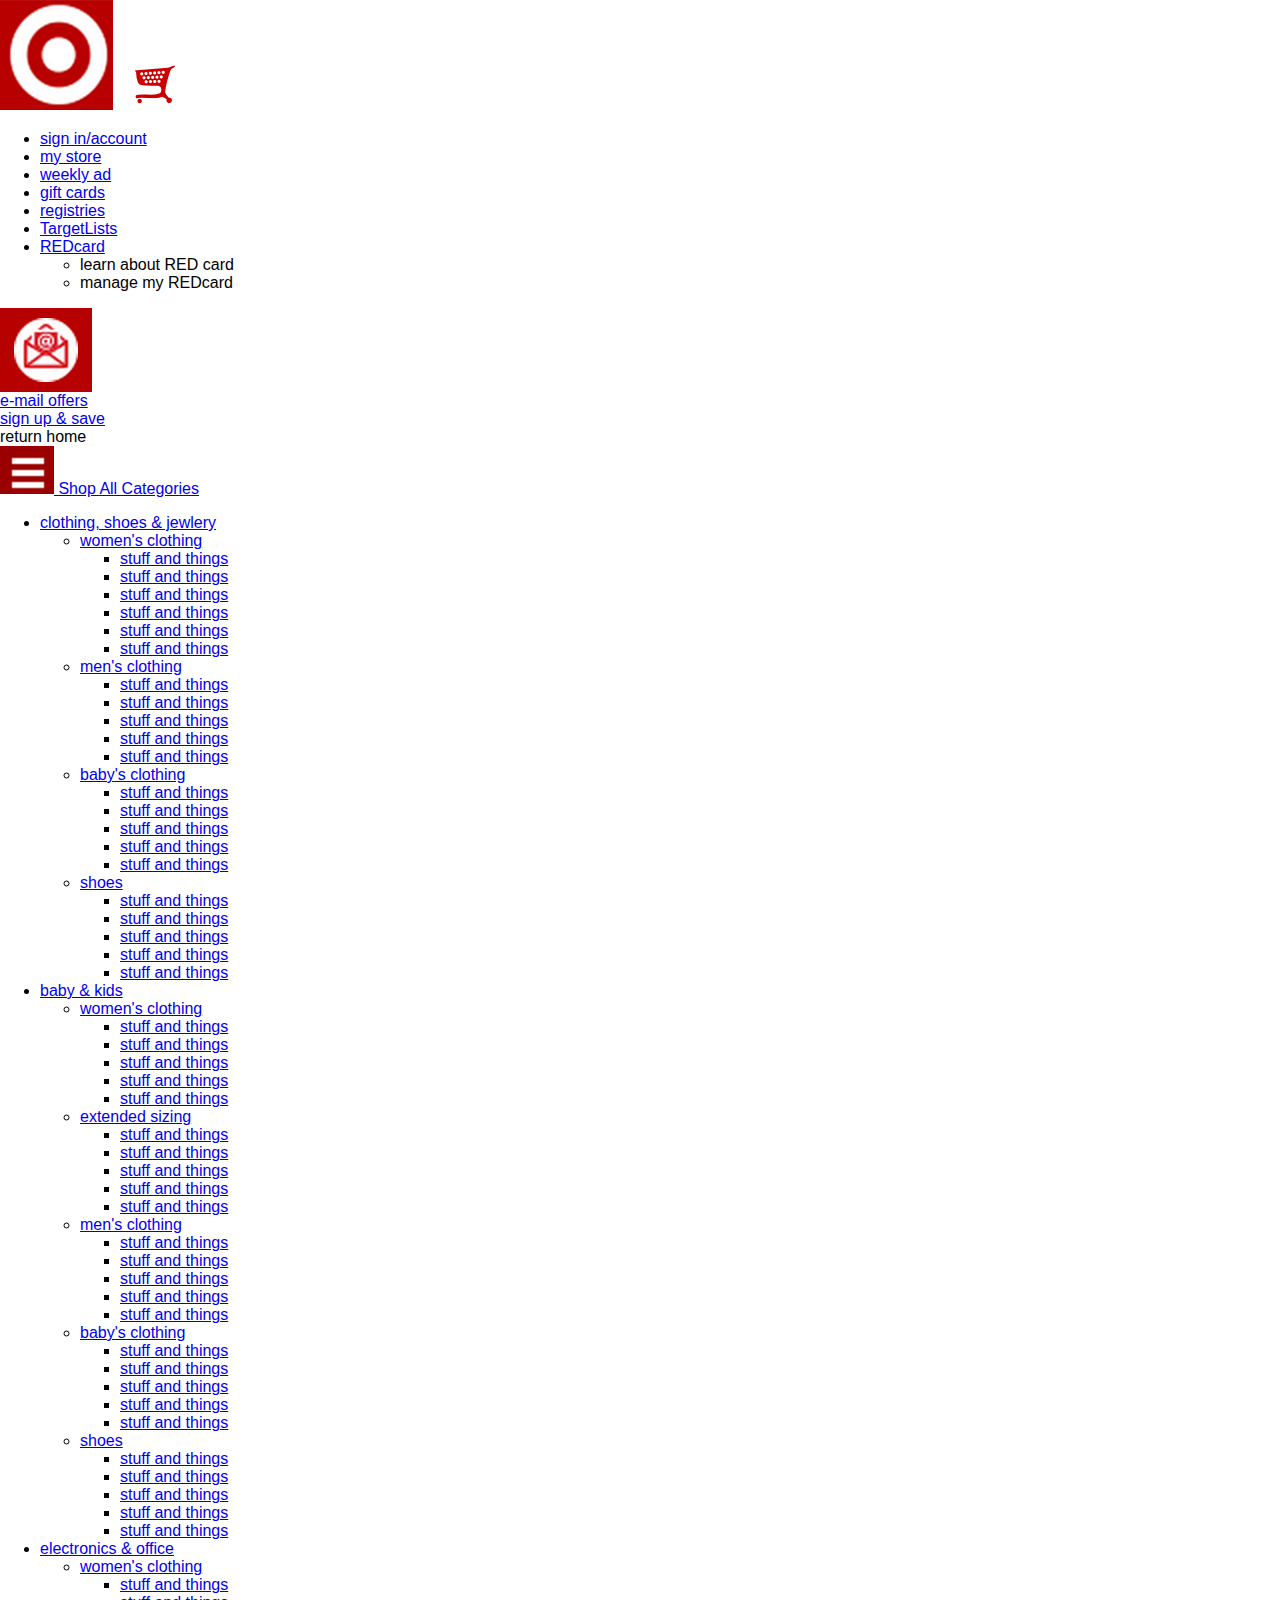
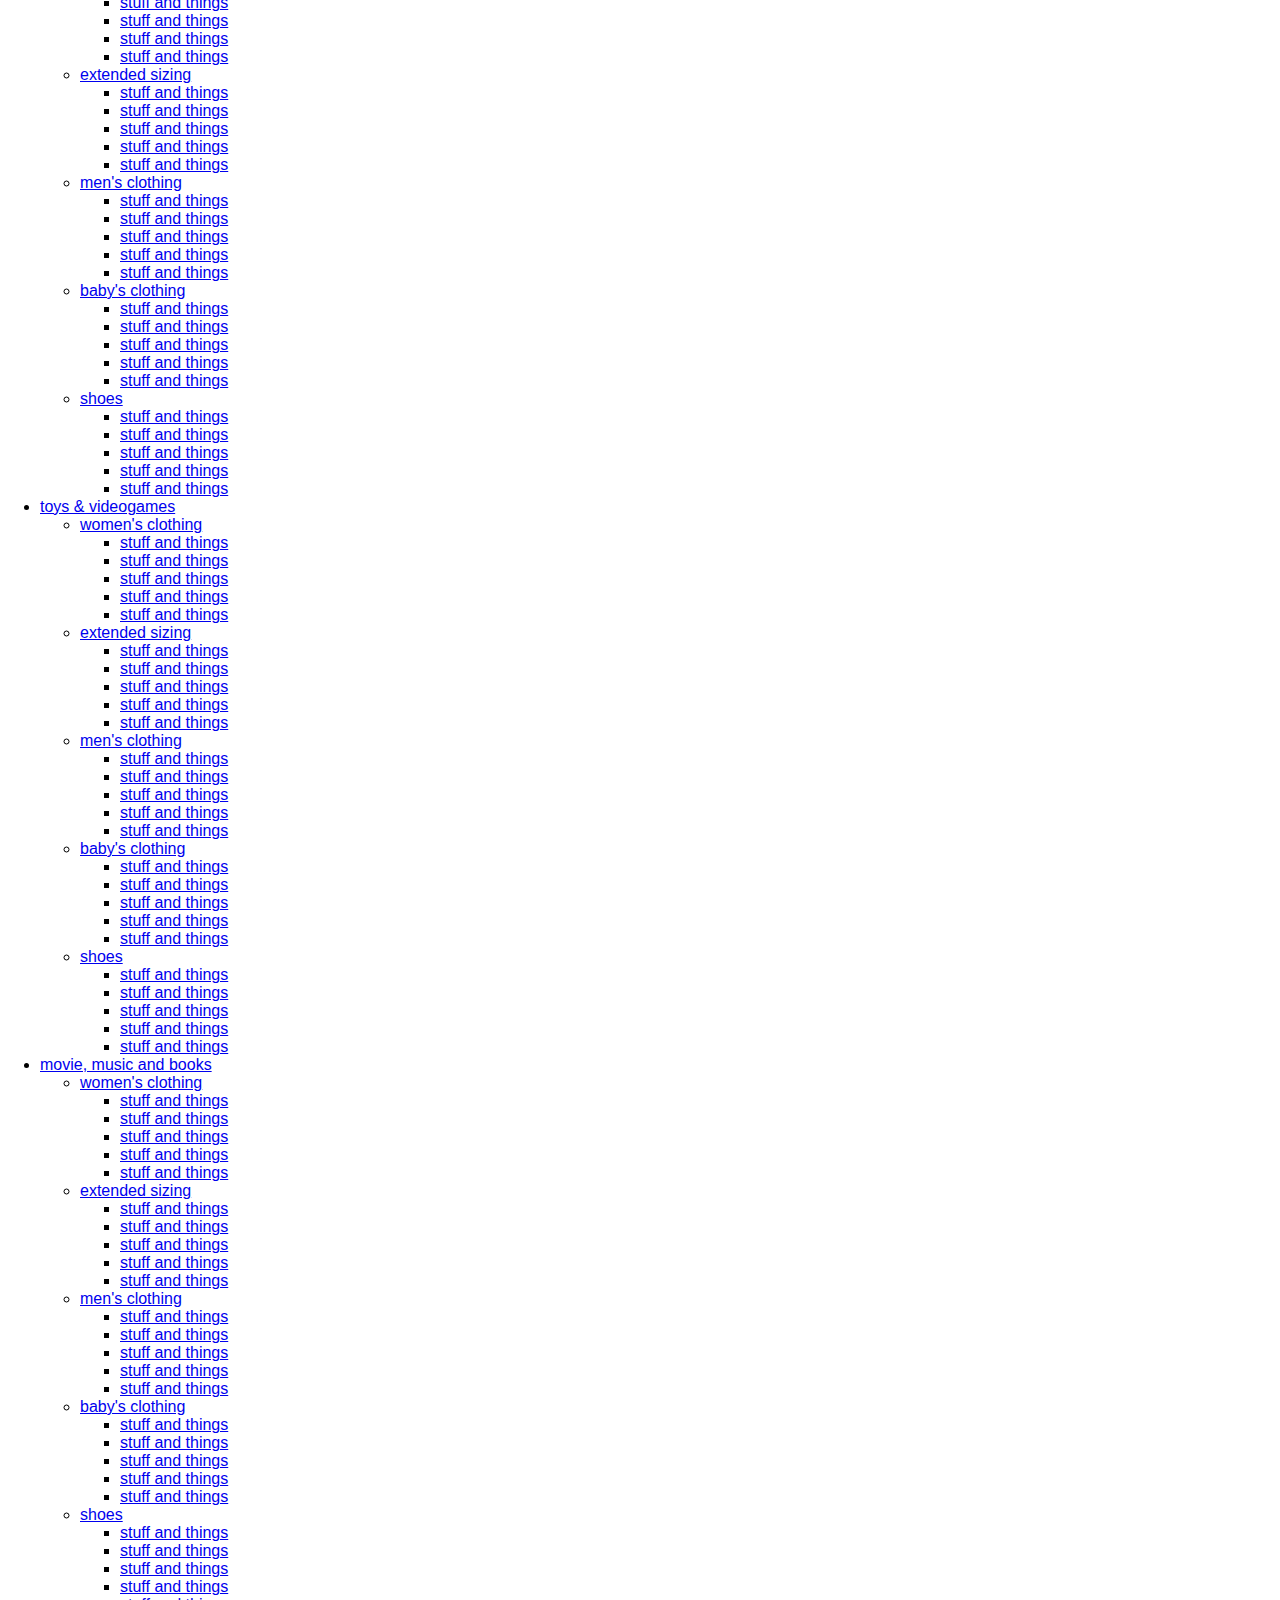
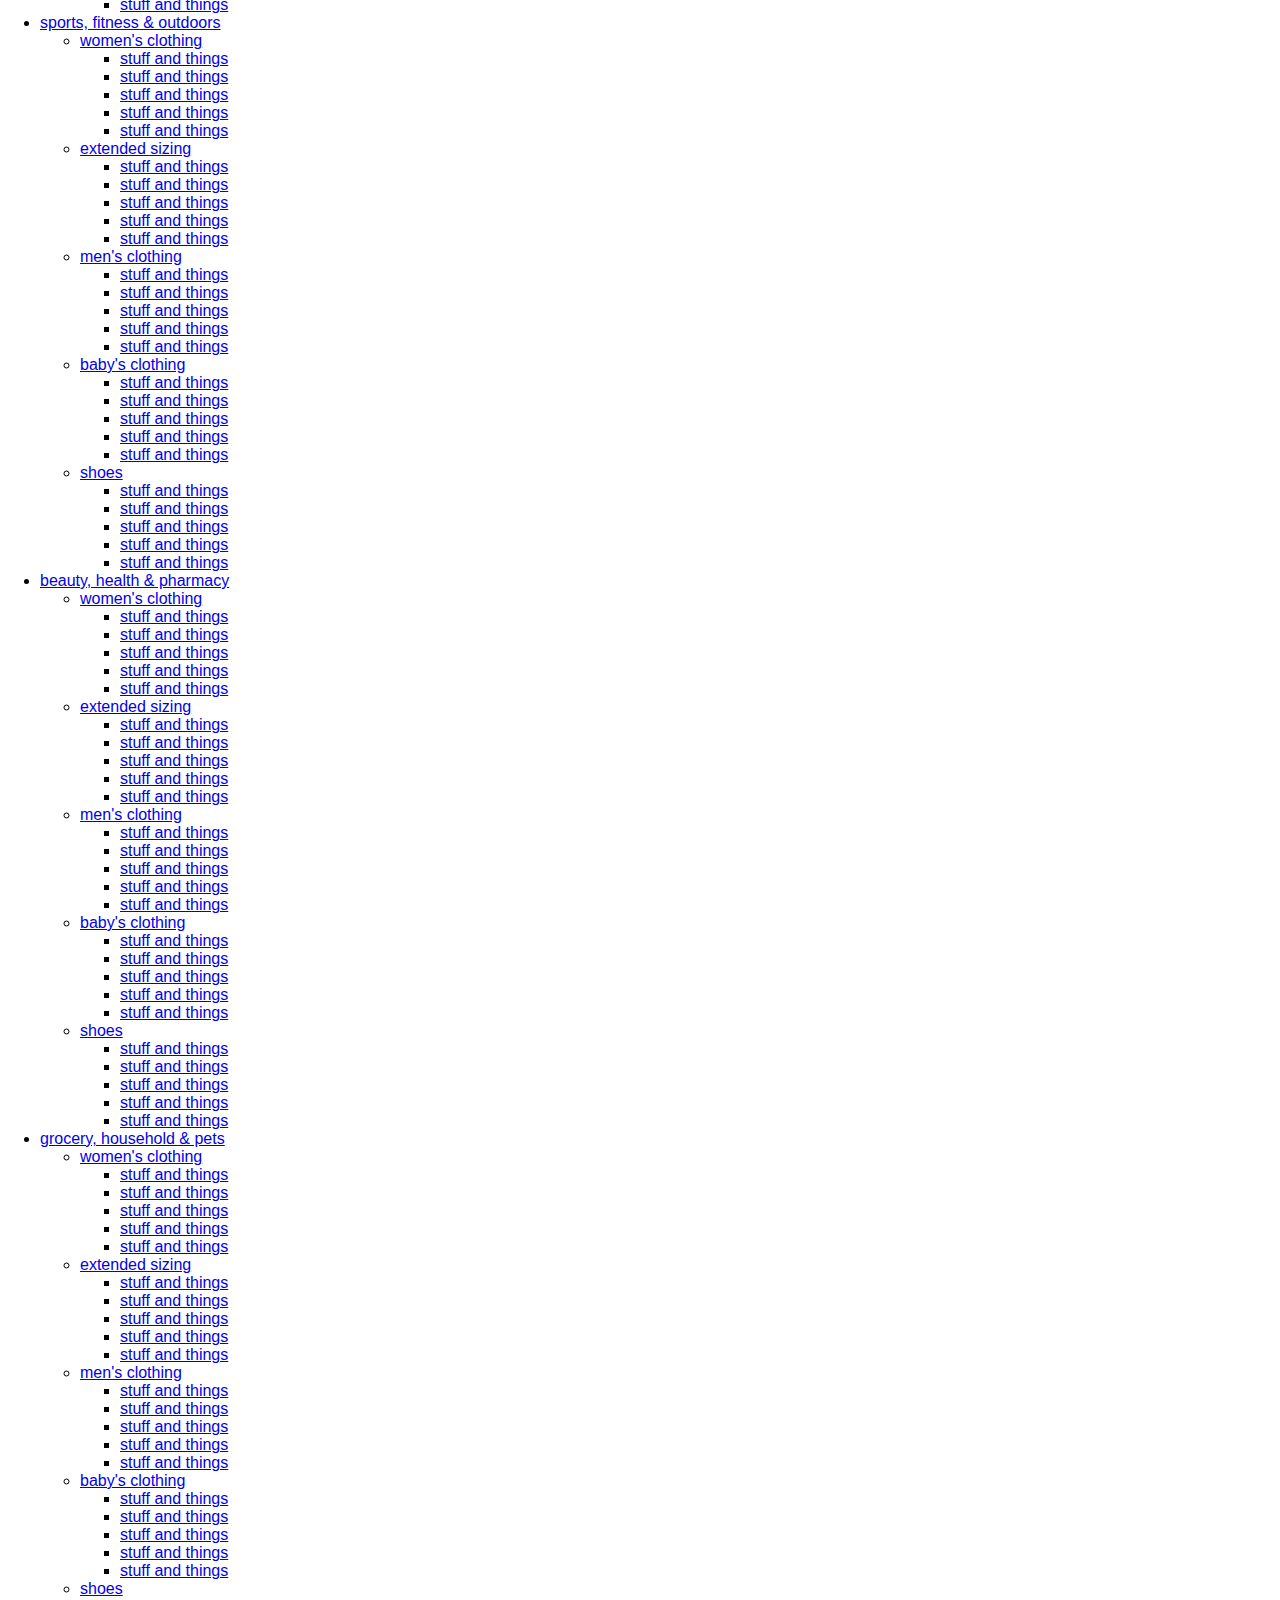
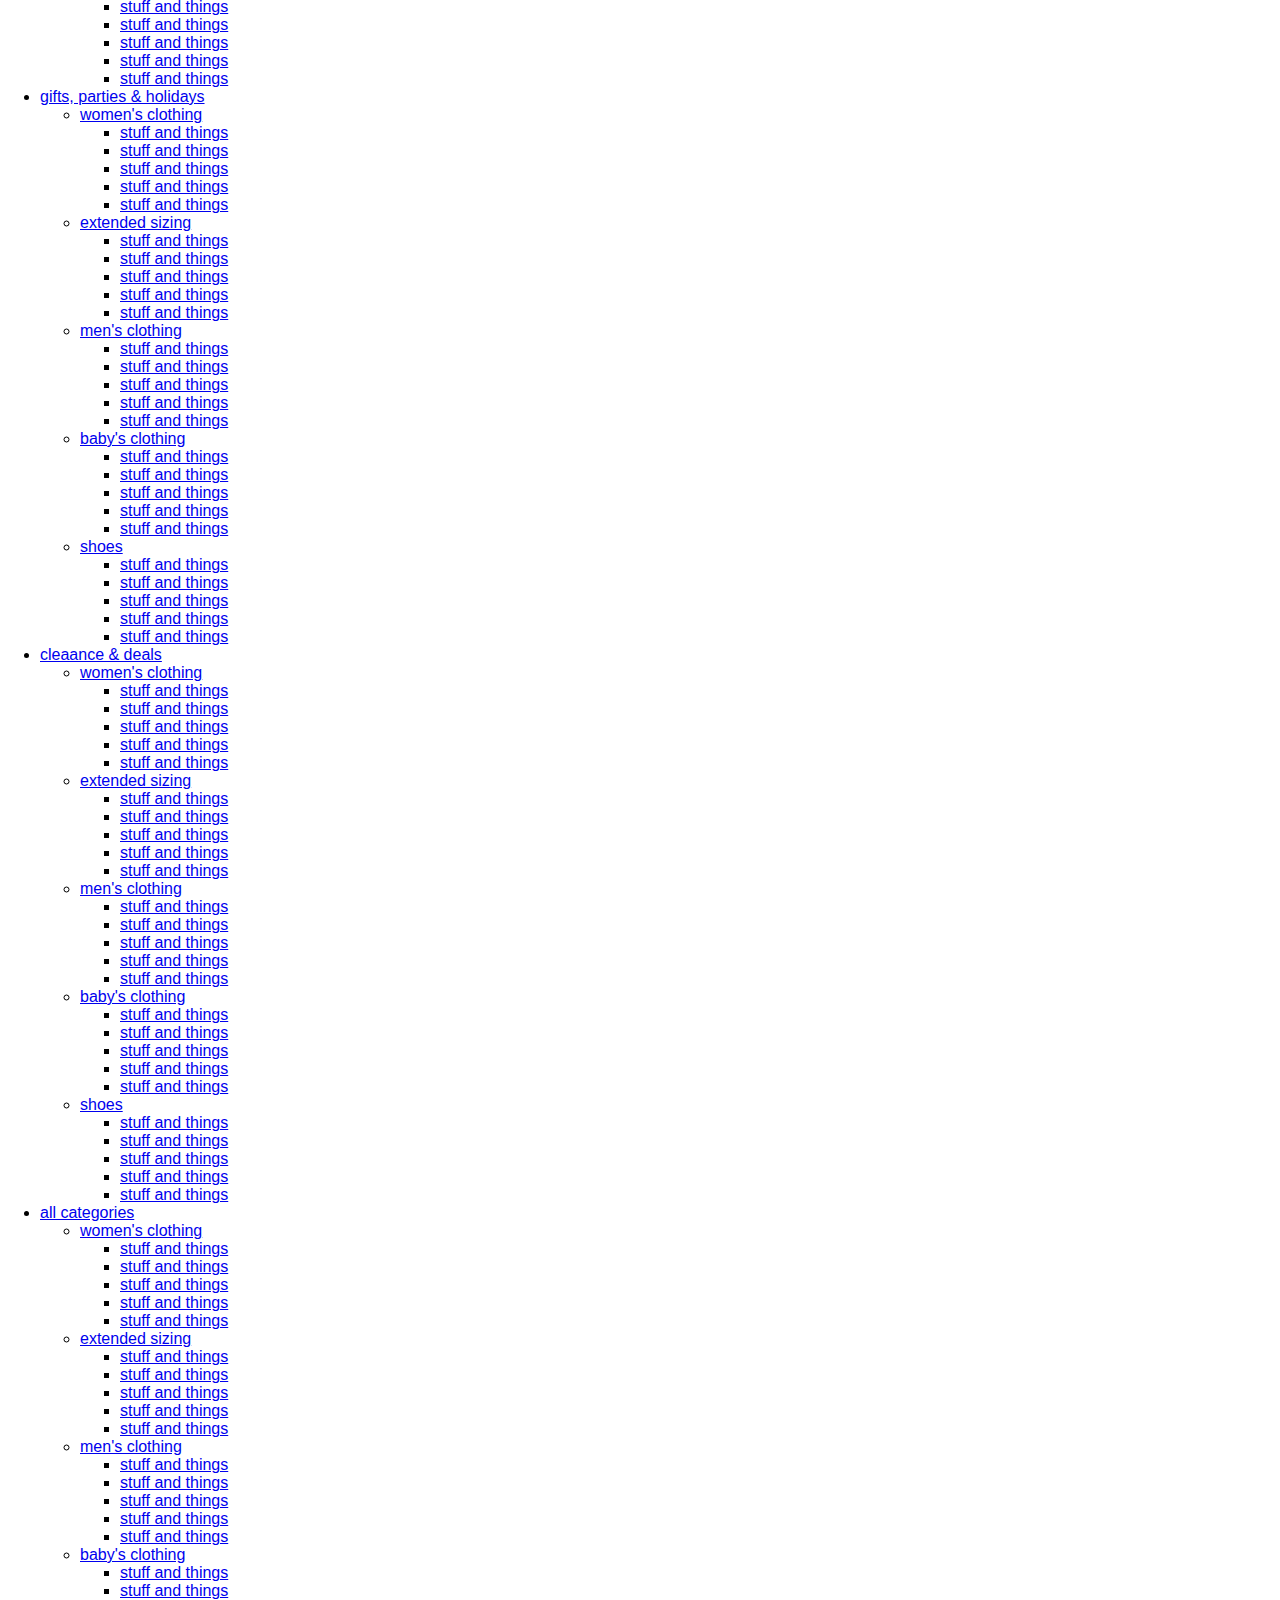
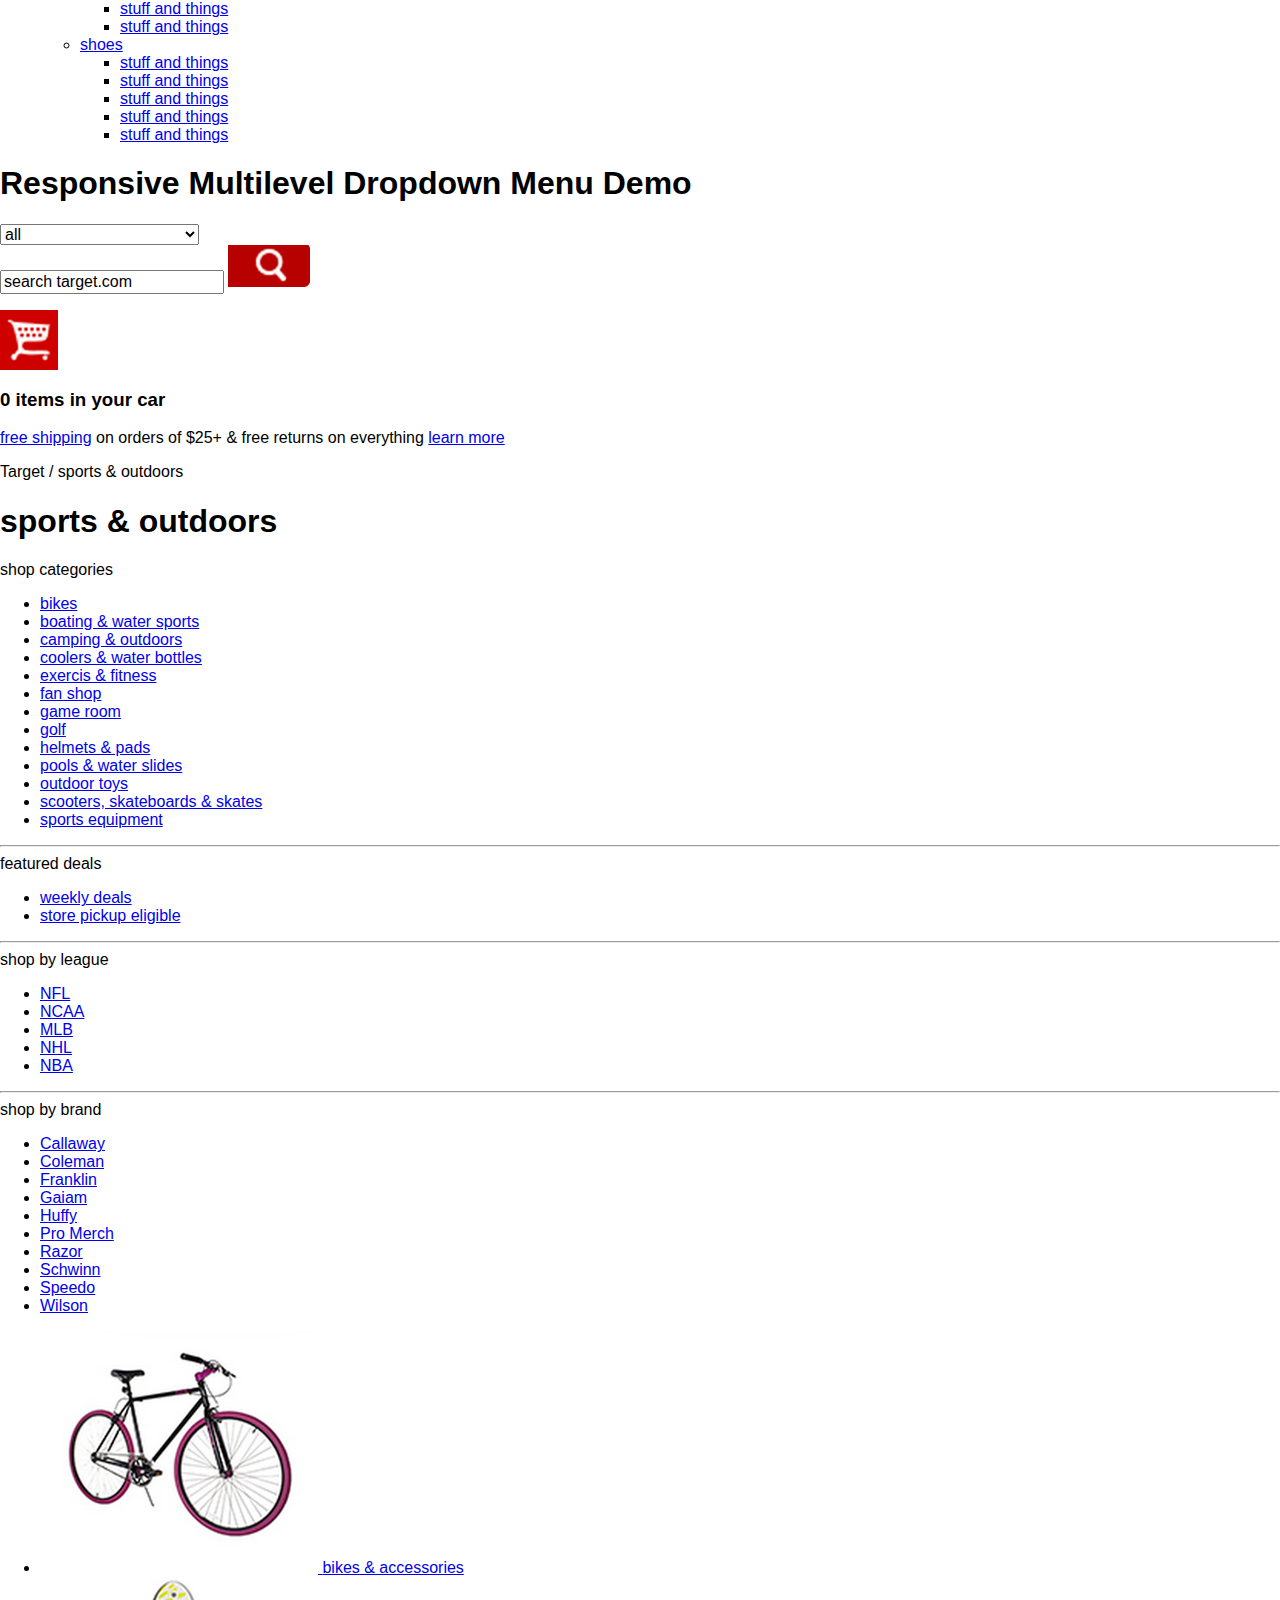
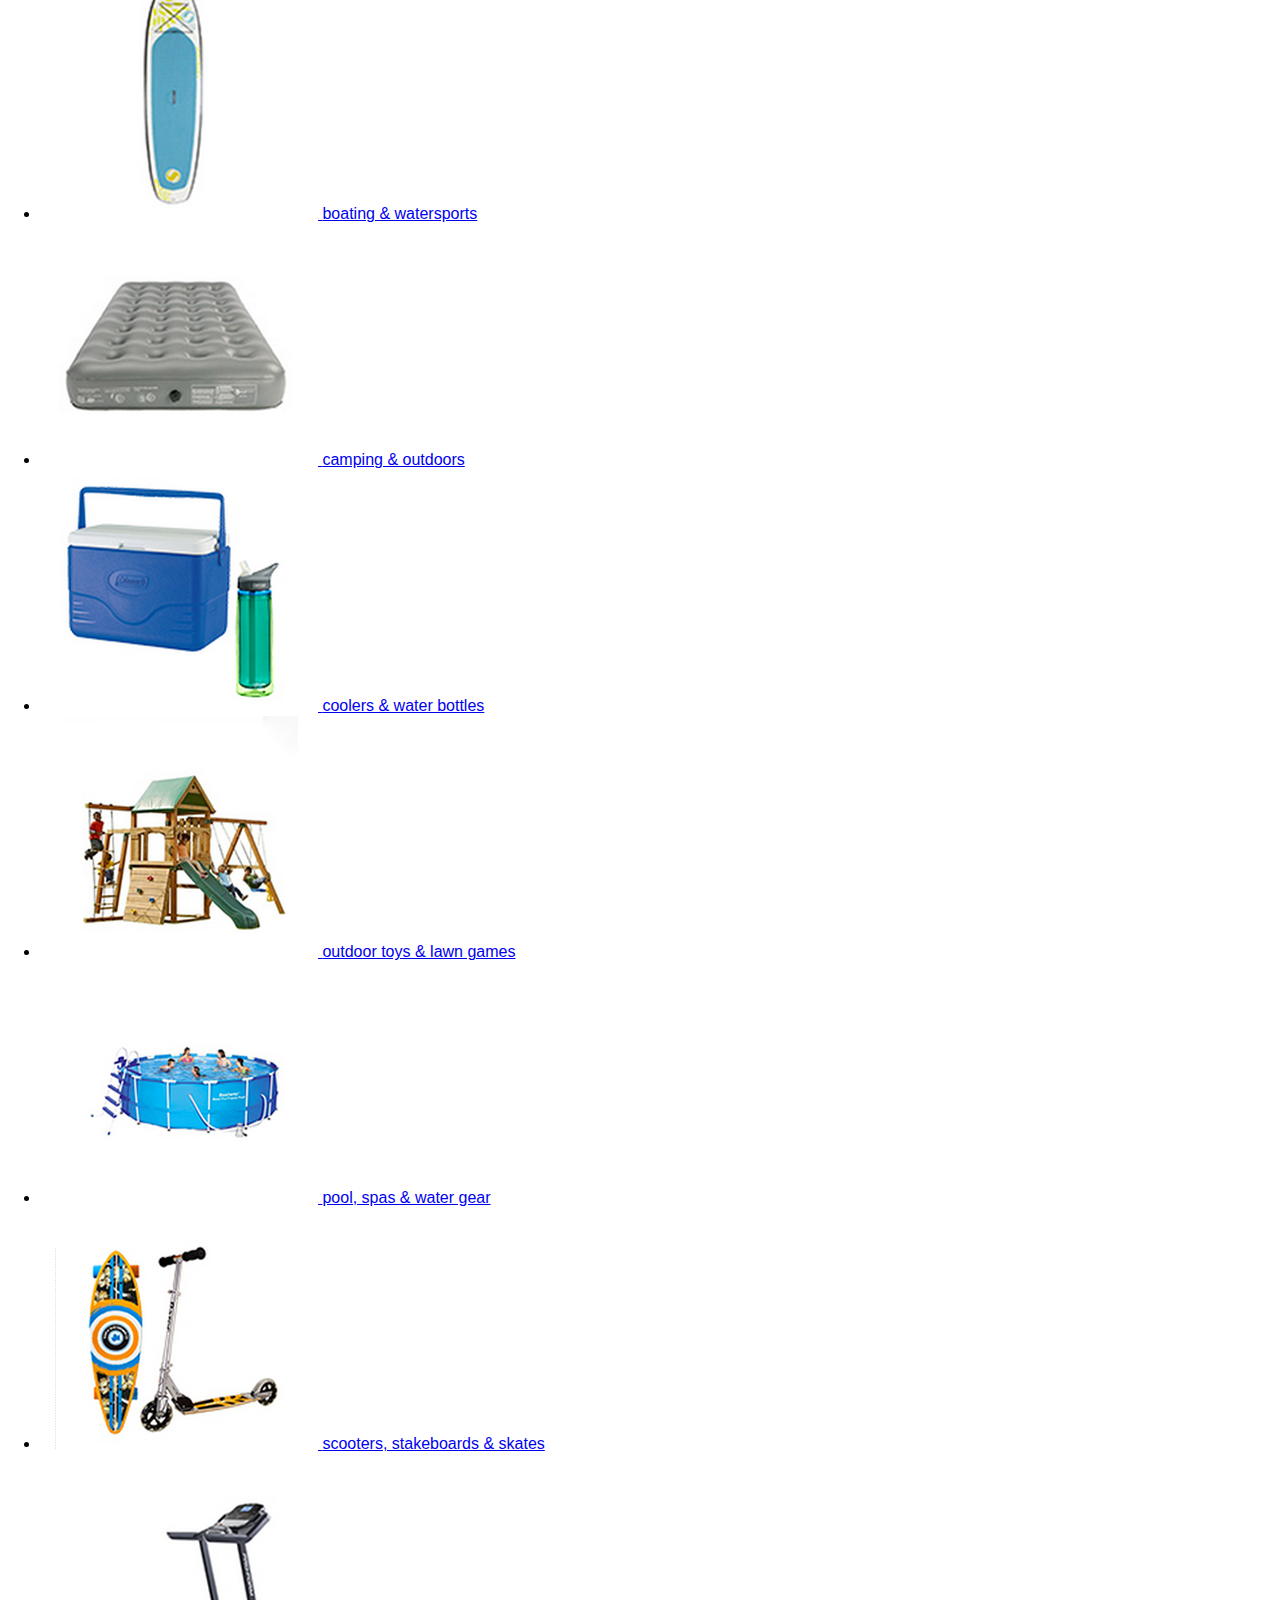
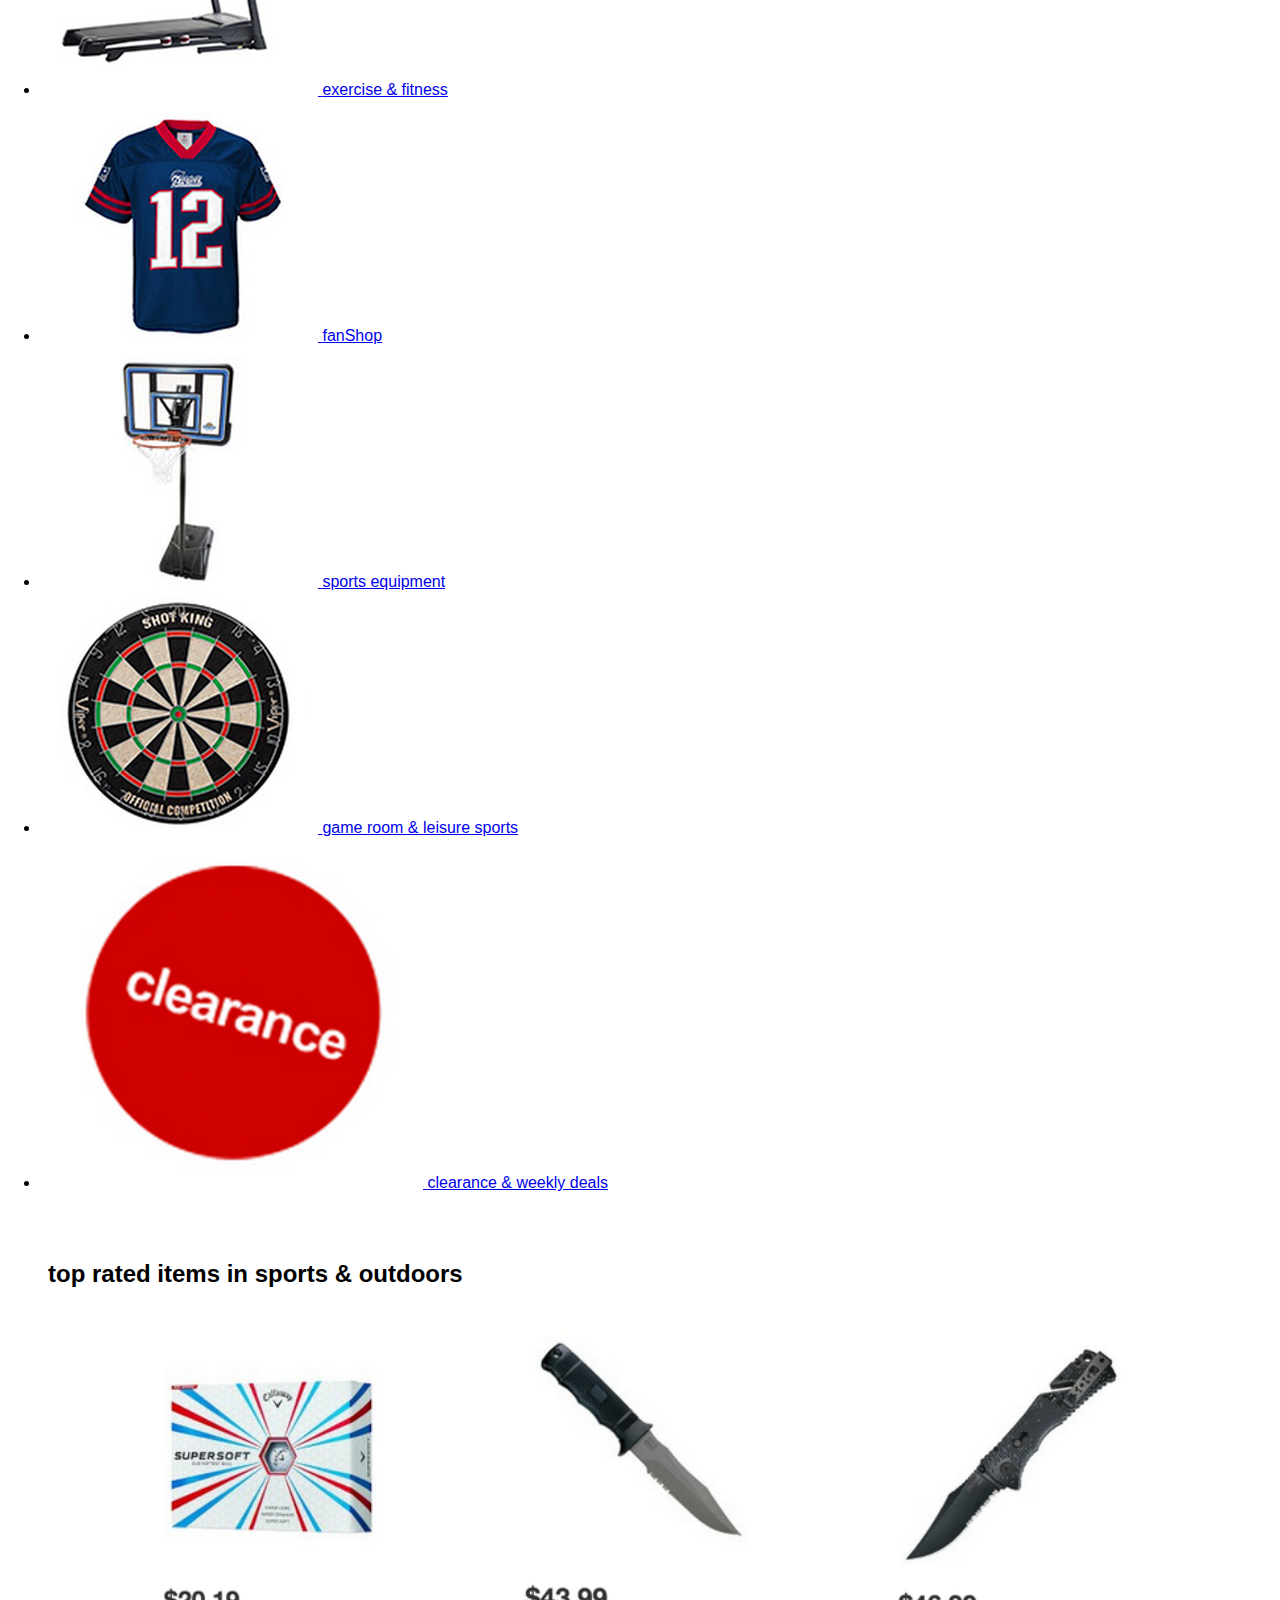
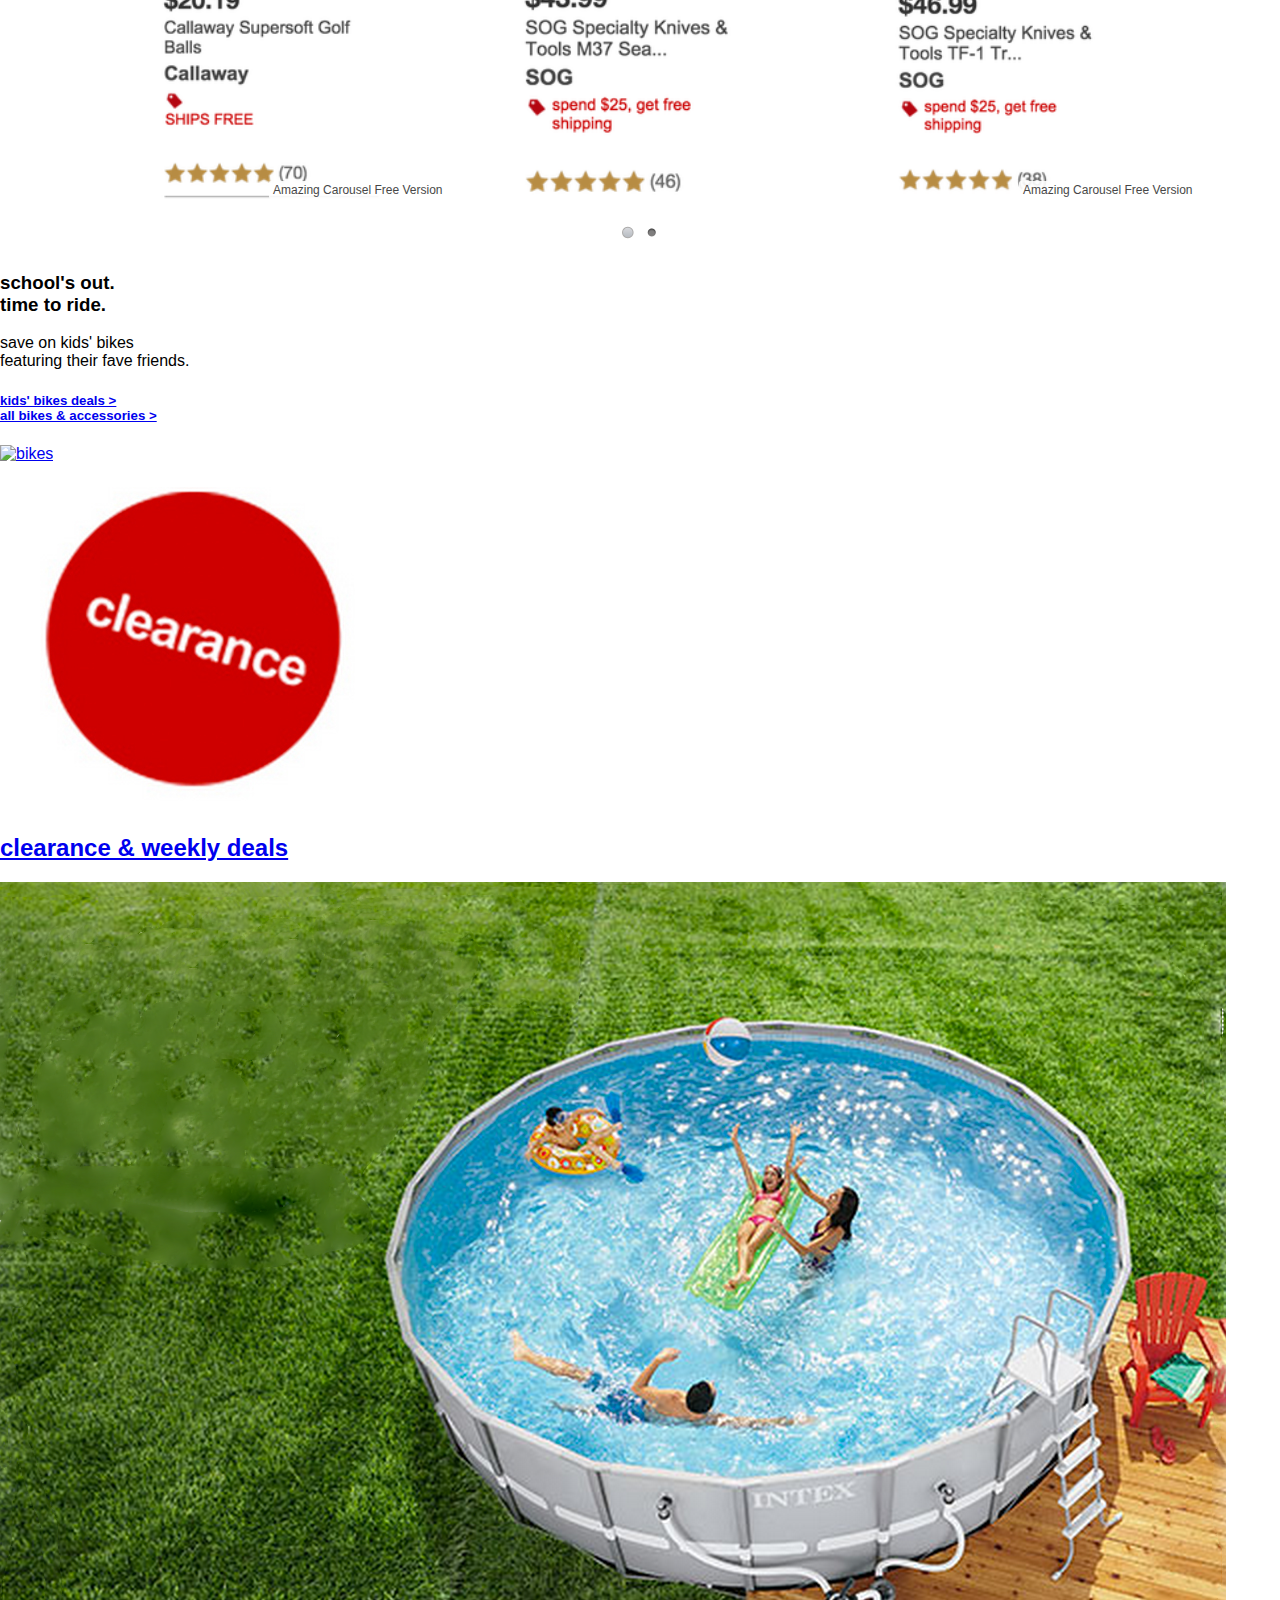
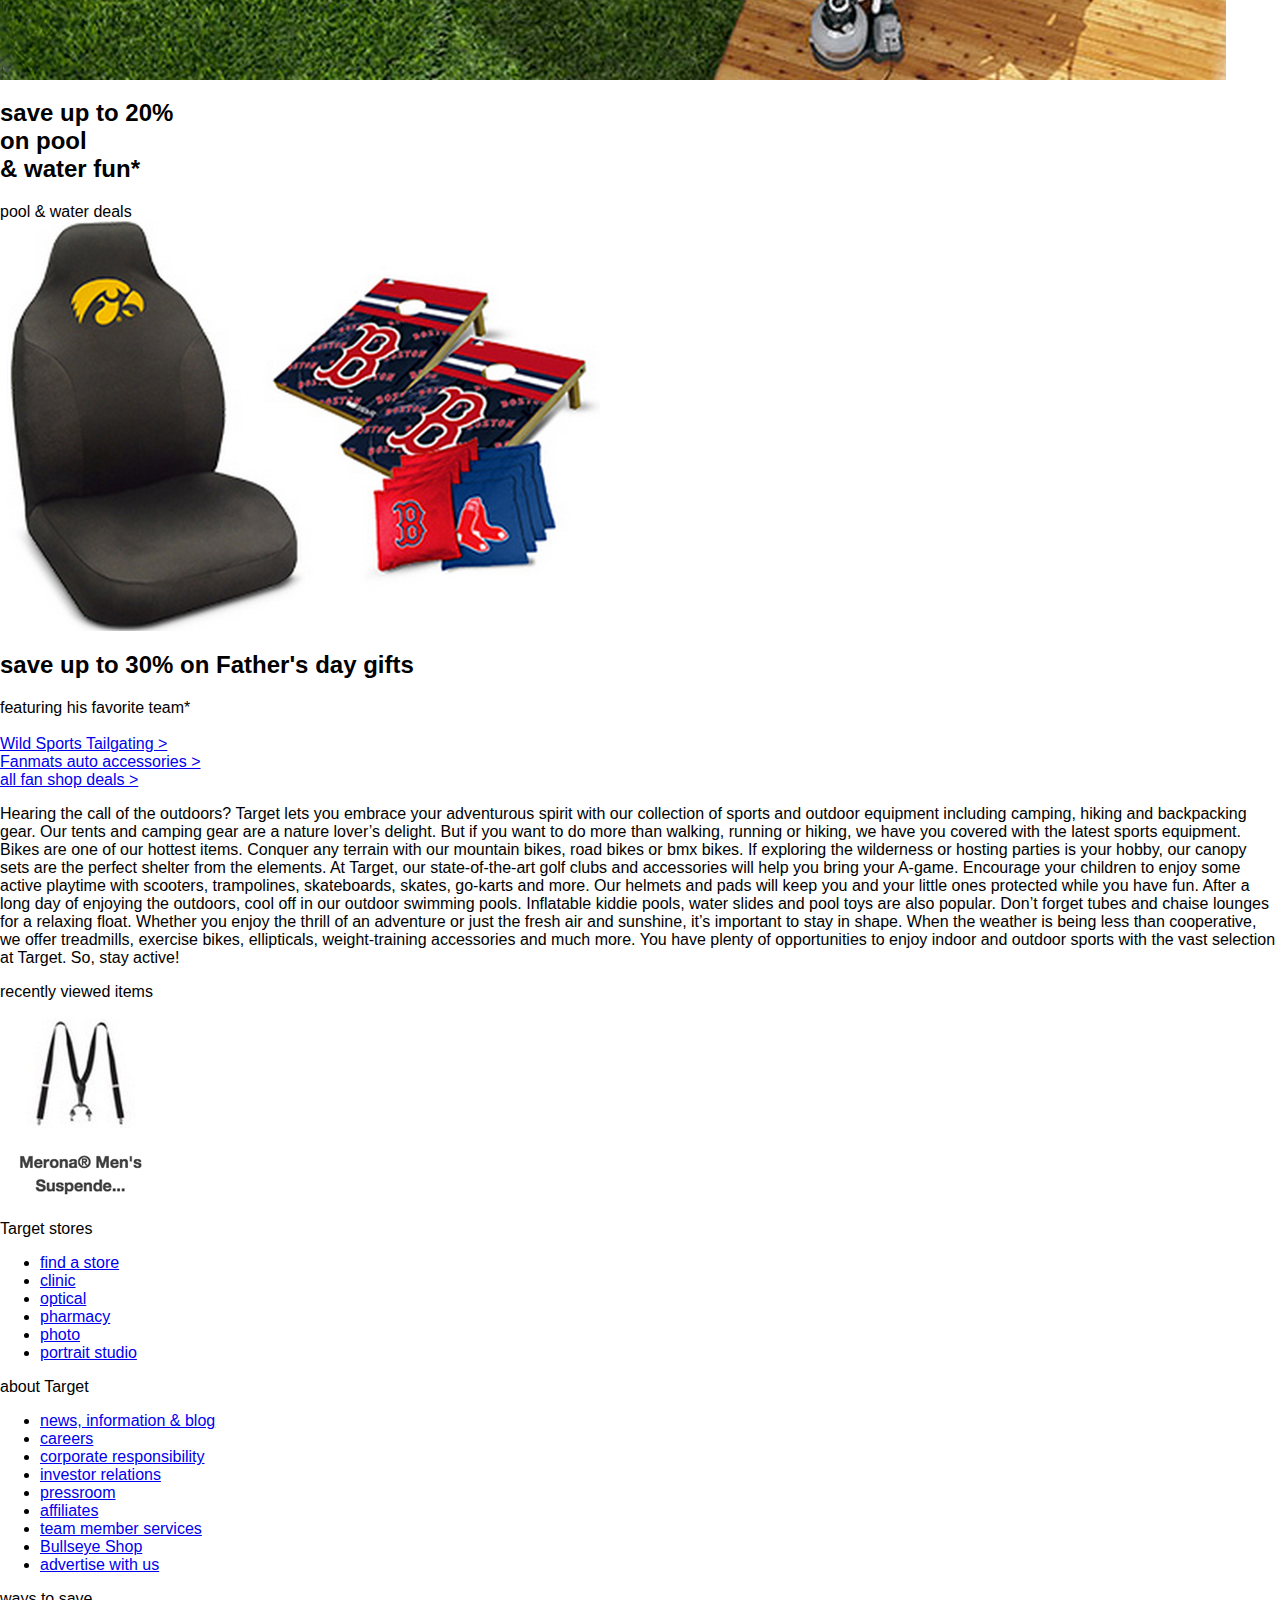
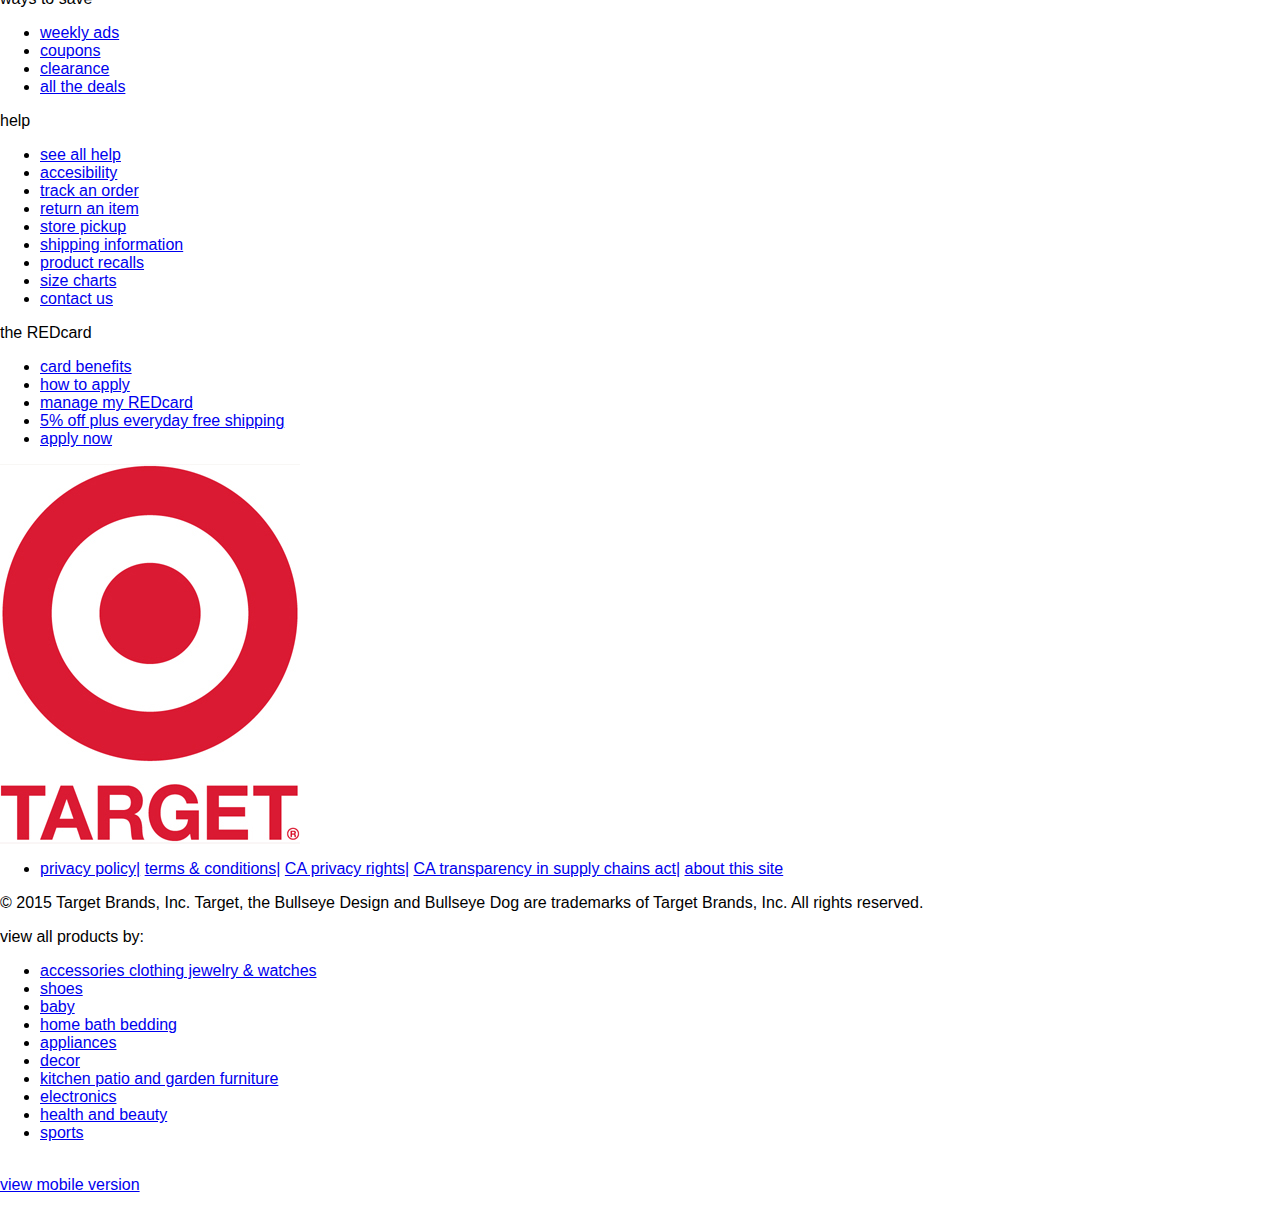
==== commit 8f045094: "index3 update" ====
--- a/index2.html
+++ b/index2.html
@@ -19,30 +19,7 @@
 
 				
   <!-- Your content -->
-					 <ul>
-						<li>
-							<a href="account.html"> sign in/account</a>
-						</li>
-						<li>
-							<a href="store.html">my store</a>
-						</li>
-						<li>
-							<a href="ad.html">weekly ad</a>
-						</li>
-						<li>
-							<a href="gift.html">gift cards</a>
-						</li>
-						<li>
-							<a href="registries.html">registries</a>
-						</li>
-						<li>
-							<a href="lists.html">TargetLists
-							</a>
-						</li>
-						<li class="redcard">
-							<a href="red">REDcard</a>
-						</li>
-					</ul>
+
 				</div>
 				<header class="header">
 					<a href="index.html">
